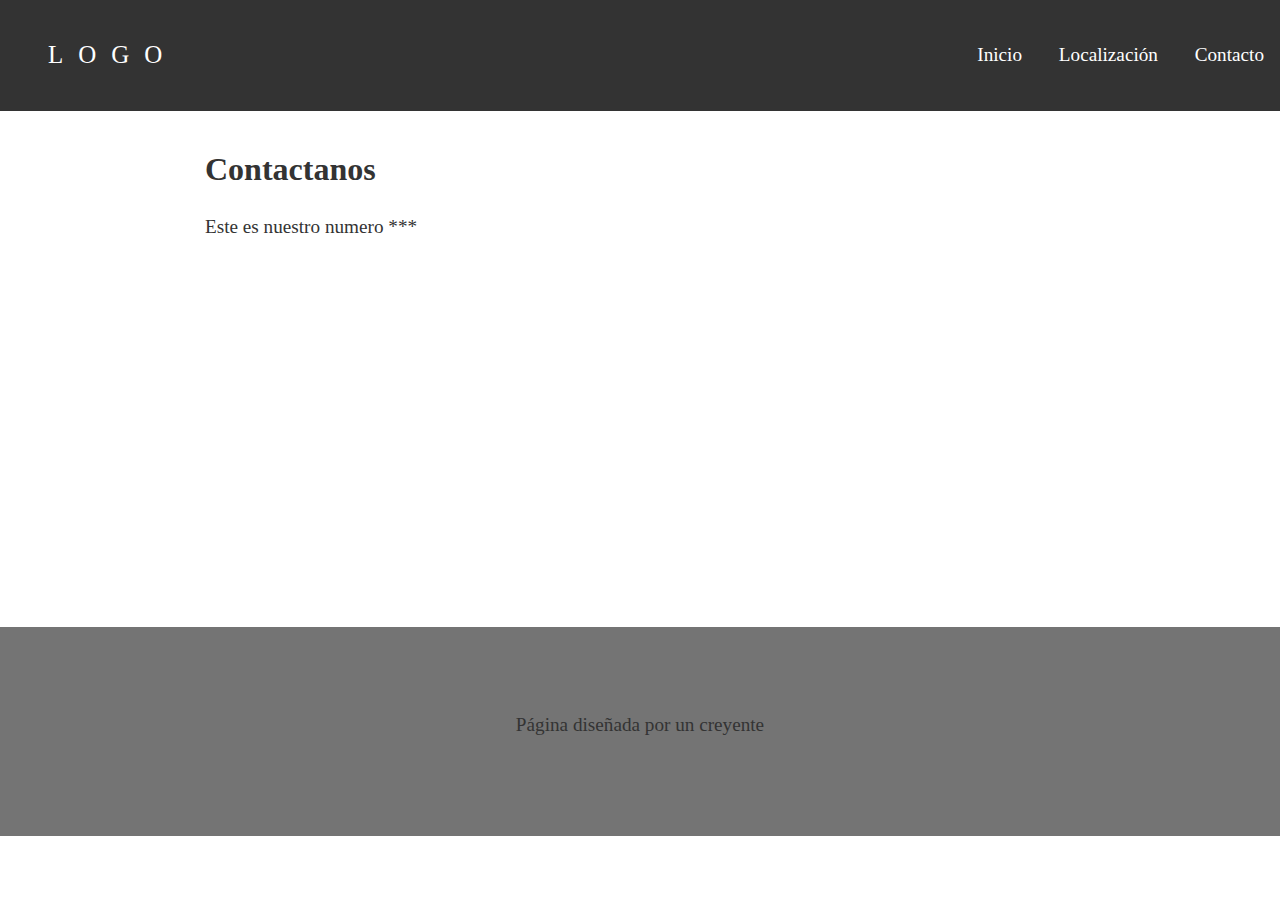
==== contact.html @ 3b2b8093 "para testear la web de la iglesia" ====
<html>

<head>
    <title>Iglesia Ortodoxa de Valencia</title>
    <meta charset="utf-8">
    <meta name="viewport" content="width=device-width, initial-scale=1">
    <meta name="description"
        content="Somos la Iglesia ortodoxa de Valencia reuniendo a personas de todo el mundo arabe que quiere rendir culto a Dios">
    <meta name="author" content="A believer">
    <link rel="stylesheet" href="style.css">

</head>

<body>

    <header class="header">
        <div class="container logo-nav-container">
            <a href="#" class="logo">LOGO</a>
            <span class="menu-icon">Ver menú</span>
            <nav class="navigation">
                <ul>
                    <li><a href="index.html">Inicio</a></li>
                    <li><a href="location.html">Localización</a></li>
                    <li><a href="contact.html">Contacto</a></li>
                </ul>
            </nav>
        </div>
    </header>

    <main class="main">

        <div class="container">
            <h1>Contactanos</h1>
            <div>
                    <p>Este es nuestro numero *** </p>
            </div>
        </div>
    </main>
    <footer class="footer-es">
        <div class="container">
            <p>Página diseñada por un creyente</p>
        </div>
    </footer>

    <script src="https://code.jquery.com/jquery-3.5.1.min.js"></script>
    <script src="script.js"></script>
</body>

</html>
---- style.css ----
body {
  font-family: georgia, times, serif;
  color: #333;
  font-size: 1.2rem;
  line-height: 1.6em;
  margin: 0;
}

h1{
  font-size: 2rem;
  line-height: 1.3em;
}

p {
  margin-bottom: 1.6em;
}


.container{
  width: 85%;
  max-width: 870px;
  margin: 0 auto;
}

.header{
  background: #333;
  color: white;
  padding: 2rem 0;

  position: fixed;
  left: 0;
  top: 0;
  right: 0;
}

  .header a{
    color: white;
    text-decoration: none;
    padding: 0.5rem 3rem;
  }

.logo-nav-container{
  display: flex;
  justify-content: space-between;
  align-items: center;
  width: 100%;
  max-width: 1920px;
  margin: 0 auto;
  flex-wrap: wrap;
}

.logo{
  letter-spacing: 15px;
  font-size: 1.3em;
}

.menu-icon{
  display: none;
}

.navigation ul{
  margin: 0;
  padding: 0;
  list-style: none;
}
.navigation ul li {
  display: inline-block;
}
  .navigation ul li a {
    display: block;
    padding: 0.5rem 1rem;
    transition: all 0.4 linear;
    border-radius: 5px;
  }

  .navigation ul li a:hover{
    background: #4a4a4a;
  }

  .main {
    padding-top: 8rem;
  }

  .footer{
    background: #747474;
    padding: 4rem 0;
    text-align: center;
    margin-top: 6rem;
  }

@media only screen and (max-width: 767px){

  .menu-icon{
    display: block;
    padding: 0.5rem 2rem;
    cursor: pointer;
  }

  .navigation{
    width: 100%;
    margin-top: 1rem;
  }

  .navigation ul{
    display: none;
  }
  .navigation ul.show{
    display: block;
  }

  .navigation ul li {
    display: block;
  }
    .navigation ul li a {
      display: block;
      padding: 0.5rem 3rem;
      transition: all 0.4 linear;
      border-radius: 5px;
    }
  
    .navigation ul li a:hover{
      background: #4a4a4a;
    }
}

/** Aqui comienzan los estilos de location.html **/

#map{
  height: 500px;
  width: 85%;
  margin-left: auto;
  margin-right: auto;
}

/** Aqui comienzan los estilos de contact.html **/

.footer-es{
  background: #747474;
  padding: 4rem 0;
  text-align: center;
  margin-top: 30%;
  position: static;
  bottom: 0;
  right: 0;
}
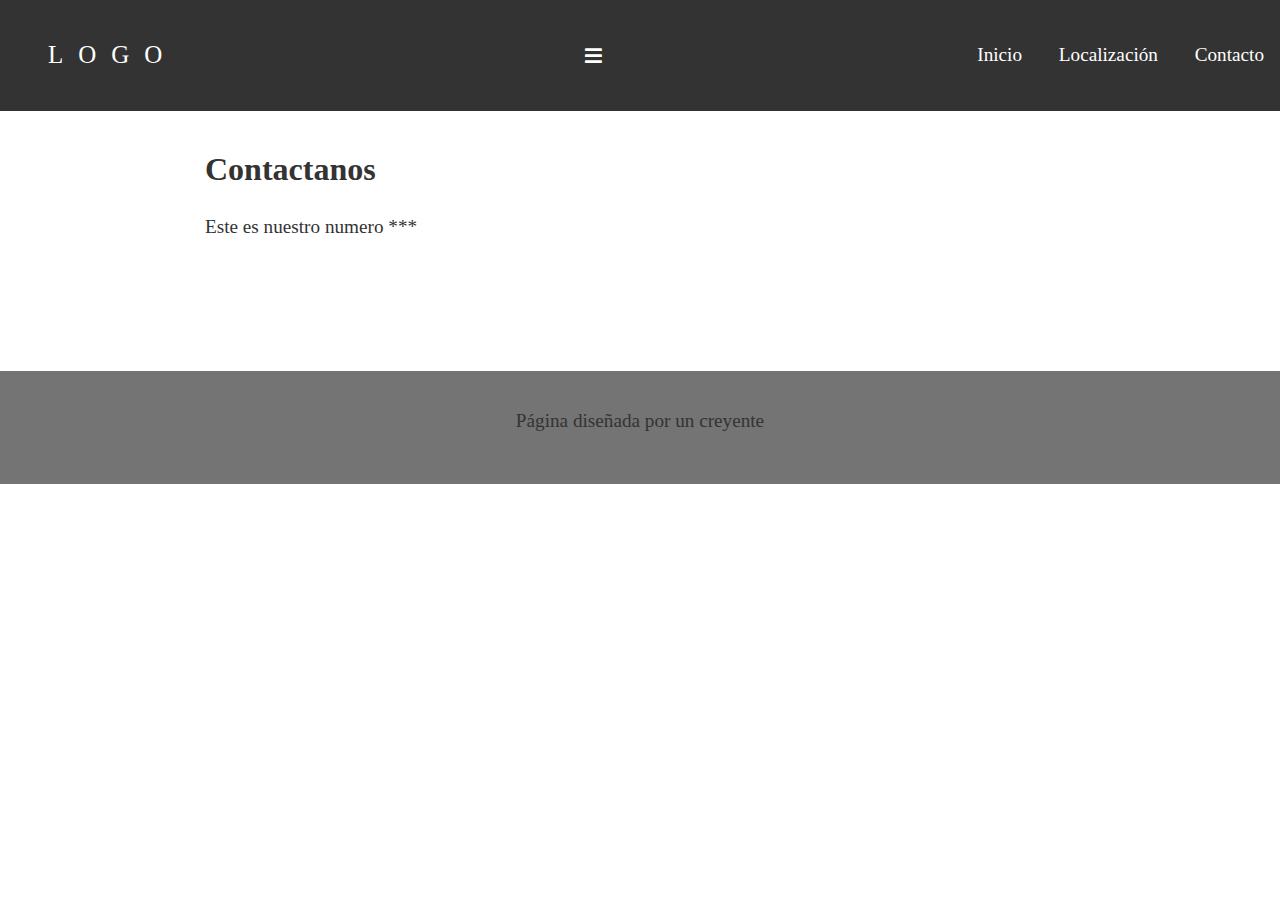
==== commit a66622d6: "introducción de icono" ====
--- a/contact.html
+++ b/contact.html
@@ -1,49 +1,50 @@
-<html>
-
-<head>
-    <title>Iglesia Ortodoxa de Valencia</title>
-    <meta charset="utf-8">
-    <meta name="viewport" content="width=device-width, initial-scale=1">
-    <meta name="description"
-        content="Somos la Iglesia ortodoxa de Valencia reuniendo a personas de todo el mundo arabe que quiere rendir culto a Dios">
-    <meta name="author" content="A believer">
-    <link rel="stylesheet" href="style.css">
-
-</head>
-
-<body>
-
-    <header class="header">
-        <div class="container logo-nav-container">
-            <a href="#" class="logo">LOGO</a>
-            <span class="menu-icon">Ver menú</span>
-            <nav class="navigation">
-                <ul>
-                    <li><a href="index.html">Inicio</a></li>
-                    <li><a href="location.html">Localización</a></li>
-                    <li><a href="contact.html">Contacto</a></li>
-                </ul>
-            </nav>
-        </div>
-    </header>
-
-    <main class="main">
-
-        <div class="container">
-            <h1>Contactanos</h1>
-            <div>
-                    <p>Este es nuestro numero *** </p>
-            </div>
-        </div>
-    </main>
-    <footer class="footer-es">
-        <div class="container">
-            <p>Página diseñada por un creyente</p>
-        </div>
-    </footer>
-
-    <script src="https://code.jquery.com/jquery-3.5.1.min.js"></script>
-    <script src="script.js"></script>
-</body>
-
+<html>
+    <head>
+        <title>Iglesia Ortodoxa de Valencia</title>
+        <meta charset="utf-8">
+        <meta name="viewport" content="width=device-width, initial-scale=1">
+        <meta name="description"
+            content="Somos la Iglesia ortodoxa de Valencia reuniendo a personas de todo el mundo arabe que quiere rendir culto a Dios">
+        <meta name="author" content="A believer">
+        <link rel="stylesheet" href="css/style.css">
+        <link rel="stylesheet" href="css/all.min.css">
+        <link rel="stylesheet" href="css/fontawesome.min.css">
+    
+    </head>
+    
+    <body>
+    
+        <header class="header">
+            <div class="container logo-nav-container">
+                <a href="#" class="logo">LOGO</a>
+                <span class="menu-icon"><i class="fas fa-bars"></i></span>
+                <nav class="navigation">
+                    <ul>
+                        <li><a href="index.html">Inicio</a></li>
+                        <li><a href="location.html">Localización</a></li>
+                        <li><a href="contact.html">Contacto</a></li>
+                    </ul>
+                </nav>
+            </div>
+        </header>
+    
+    <main class="main">
+
+        <div class="container">
+            <h1>Contactanos</h1>
+            <div>
+                    <p>Este es nuestro numero *** </p>
+            </div>
+        </div>
+    </main>
+    <footer class="footer-es">
+        <div class="container">
+            <p>Página diseñada por un creyente</p>
+        </div>
+    </footer>
+
+    <script src="https://code.jquery.com/jquery-3.5.1.min.js"></script>
+    <script src="script.js"></script>
+</body>
+
 </html>--- a/css/style.css
+++ b/css/style.css
@@ -0,0 +1,150 @@
+body {
+  font-family: georgia, times, serif;
+  color: #333;
+  font-size: 1.2rem;
+  line-height: 1.6em;
+  margin: 0;
+}
+
+h1{
+  font-size: 2rem;
+  line-height: 1.3em;
+}
+
+p {
+  margin-bottom: 1.6em;
+}
+
+
+.container{
+  width: 85%;
+  max-width: 870px;
+  margin: 0 auto;
+}
+
+.header{
+  background: #333;
+  color: white;
+  padding: 2rem 0;
+  position: fixed;
+  z-index: 4;
+  left: 0;
+  top: 0;
+  right: 0;
+}
+
+  .header a{
+    color: white;
+    text-decoration: none;
+    padding: 0.5rem 3rem;
+  }
+
+.logo-nav-container{
+  display: flex;
+  justify-content: space-between;
+  align-items: center;
+  width: 100%;
+  max-width: 1920px;
+  margin: 0 auto;
+  flex-wrap: wrap;
+}
+
+.logo{
+  letter-spacing: 15px;
+  font-size: 1.3em;
+}
+
+#menu-icon{
+  display: none;
+}
+
+.navigation ul{
+  margin: 0;
+  padding: 0;
+  list-style: none;
+}
+.navigation ul li {
+  display: inline-block;
+}
+  .navigation ul li a {
+    display: block;
+    padding: 0.5rem 1rem;
+    transition: all 0.4 linear;
+    border-radius: 5px;
+  }
+
+  .navigation ul li a:hover{
+    background: #4a4a4a;
+  }
+
+  .main {
+    padding-top: 8rem;
+  }
+
+  .footer{
+    background: #747474;
+    padding: 2rem 0;
+    text-align: center;
+    bottom: 0;
+
+  }
+
+@media only screen and (max-width: 767px){
+
+  .menu-icon{
+    display: block;
+    padding: 0.5rem 2rem;
+    cursor: pointer;
+  }
+  #menu-icon{
+    display: block;
+    padding: 0.5rem 2rem;
+    cursor: pointer;
+  }
+
+  .navigation{
+    width: 100%;
+  }
+
+  .navigation ul{
+    display: none;
+  }
+  .navigation ul.show{
+    display: unset;
+  }
+
+  .navigation ul li {
+    display: block;
+  }
+    .navigation ul li a {
+      display: block;
+      padding: 0.5rem 3rem;
+      transition: all 0.4 linear;
+      border-radius: 5px;
+    }
+  
+    .navigation ul li a:hover{
+      background: #4a4a4a;
+    }
+}
+
+/** Aqui comienzan los estilos de location.html **/
+
+#map{
+  height: 600px;
+  width: 85%;
+  margin-left: auto;
+  margin-right: auto;
+  bottom: -50;
+}
+
+/** Aqui comienzan los estilos de contact.html **/
+
+.footer-es{
+  background: #747474;
+  padding: 1rem 0;
+  text-align: center;
+  margin-top: 10%;
+  position: relative;
+  bottom: 0;
+  right: 0;
--- a/css/all.min.css
+++ b/css/all.min.css
@@ -0,0 +1,5 @@
+/*!
+ * Font Awesome Free 5.15.1 by @fontawesome - https://fontawesome.com
+ * License - https://fontawesome.com/license/free (Icons: CC BY 4.0, Fonts: SIL OFL 1.1, Code: MIT License)
+ */
+.fa,.fab,.fad,.fal,.far,.fas{-moz-osx-font-smoothing:grayscale;-webkit-font-smoothing:antialiased;display:inline-block;font-style:normal;font-variant:normal;text-rendering:auto;line-height:1}.fa-lg{font-size:1.33333em;line-height:.75em;vertical-align:-.0667em}.fa-xs{font-size:.75em}.fa-sm{font-size:.875em}.fa-1x{font-size:1em}.fa-2x{font-size:2em}.fa-3x{font-size:3em}.fa-4x{font-size:4em}.fa-5x{font-size:5em}.fa-6x{font-size:6em}.fa-7x{font-size:7em}.fa-8x{font-size:8em}.fa-9x{font-size:9em}.fa-10x{font-size:10em}.fa-fw{text-align:center;width:1.25em}.fa-ul{list-style-type:none;margin-left:2.5em;padding-left:0}.fa-ul>li{position:relative}.fa-li{left:-2em;position:absolute;text-align:center;width:2em;line-height:inherit}.fa-border{border:.08em solid #eee;border-radius:.1em;padding:.2em .25em .15em}.fa-pull-left{float:left}.fa-pull-right{float:right}.fa.fa-pull-left,.fab.fa-pull-left,.fal.fa-pull-left,.far.fa-pull-left,.fas.fa-pull-left{margin-right:.3em}.fa.fa-pull-right,.fab.fa-pull-right,.fal.fa-pull-right,.far.fa-pull-right,.fas.fa-pull-right{margin-left:.3em}.fa-spin{-webkit-animation:fa-spin 2s linear infinite;animation:fa-spin 2s linear infinite}.fa-pulse{-webkit-animation:fa-spin 1s steps(8) infinite;animation:fa-spin 1s steps(8) infinite}@-webkit-keyframes fa-spin{0%{-webkit-transform:rotate(0deg);transform:rotate(0deg)}to{-webkit-transform:rotate(1turn);transform:rotate(1turn)}}@keyframes fa-spin{0%{-webkit-transform:rotate(0deg);transform:rotate(0deg)}to{-webkit-transform:rotate(1turn);transform:rotate(1turn)}}.fa-rotate-90{-ms-filter:"progid:DXImageTransform.Microsoft.BasicImage(rotation=1)";-webkit-transform:rotate(90deg);transform:rotate(90deg)}.fa-rotate-180{-ms-filter:"progid:DXImageTransform.Microsoft.BasicImage(rotation=2)";-webkit-transform:rotate(180deg);transform:rotate(180deg)}.fa-rotate-270{-ms-filter:"progid:DXImageTransform.Microsoft.BasicImage(rotation=3)";-webkit-transform:rotate(270deg);transform:rotate(270deg)}.fa-flip-horizontal{-ms-filter:"progid:DXImageTransform.Microsoft.BasicImage(rotation=0, mirror=1)";-webkit-transform:scaleX(-1);transform:scaleX(-1)}.fa-flip-vertical{-webkit-transform:scaleY(-1);transform:scaleY(-1)}.fa-flip-both,.fa-flip-horizontal.fa-flip-vertical,.fa-flip-vertical{-ms-filter:"progid:DXImageTransform.Microsoft.BasicImage(rotation=2, mirror=1)"}.fa-flip-both,.fa-flip-horizontal.fa-flip-vertical{-webkit-transform:scale(-1);transform:scale(-1)}:root .fa-flip-both,:root .fa-flip-horizontal,:root .fa-flip-vertical,:root .fa-rotate-90,:root .fa-rotate-180,:root .fa-rotate-270{-webkit-filter:none;filter:none}.fa-stack{display:inline-block;height:2em;line-height:2em;position:relative;vertical-align:middle;width:2.5em}.fa-stack-1x,.fa-stack-2x{left:0;position:absolute;text-align:center;width:100%}.fa-stack-1x{line-height:inherit}.fa-stack-2x{font-size:2em}.fa-inverse{color:#fff}.fa-500px:before{content:"\f26e"}.fa-accessible-icon:before{content:"\f368"}.fa-accusoft:before{content:"\f369"}.fa-acquisitions-incorporated:before{content:"\f6af"}.fa-ad:before{content:"\f641"}.fa-address-book:before{content:"\f2b9"}.fa-address-card:before{content:"\f2bb"}.fa-adjust:before{content:"\f042"}.fa-adn:before{content:"\f170"}.fa-adversal:before{content:"\f36a"}.fa-affiliatetheme:before{content:"\f36b"}.fa-air-freshener:before{content:"\f5d0"}.fa-airbnb:before{content:"\f834"}.fa-algolia:before{content:"\f36c"}.fa-align-center:before{content:"\f037"}.fa-align-justify:before{content:"\f039"}.fa-align-left:before{content:"\f036"}.fa-align-right:before{content:"\f038"}.fa-alipay:before{content:"\f642"}.fa-allergies:before{content:"\f461"}.fa-amazon:before{content:"\f270"}.fa-amazon-pay:before{content:"\f42c"}.fa-ambulance:before{content:"\f0f9"}.fa-american-sign-language-interpreting:before{content:"\f2a3"}.fa-amilia:before{content:"\f36d"}.fa-anchor:before{content:"\f13d"}.fa-android:before{content:"\f17b"}.fa-angellist:before{content:"\f209"}.fa-angle-double-down:before{content:"\f103"}.fa-angle-double-left:before{content:"\f100"}.fa-angle-double-right:before{content:"\f101"}.fa-angle-double-up:before{content:"\f102"}.fa-angle-down:before{content:"\f107"}.fa-angle-left:before{content:"\f104"}.fa-angle-right:before{content:"\f105"}.fa-angle-up:before{content:"\f106"}.fa-angry:before{content:"\f556"}.fa-angrycreative:before{content:"\f36e"}.fa-angular:before{content:"\f420"}.fa-ankh:before{content:"\f644"}.fa-app-store:before{content:"\f36f"}.fa-app-store-ios:before{content:"\f370"}.fa-apper:before{content:"\f371"}.fa-apple:before{content:"\f179"}.fa-apple-alt:before{content:"\f5d1"}.fa-apple-pay:before{content:"\f415"}.fa-archive:before{content:"\f187"}.fa-archway:before{content:"\f557"}.fa-arrow-alt-circle-down:before{content:"\f358"}.fa-arrow-alt-circle-left:before{content:"\f359"}.fa-arrow-alt-circle-right:before{content:"\f35a"}.fa-arrow-alt-circle-up:before{content:"\f35b"}.fa-arrow-circle-down:before{content:"\f0ab"}.fa-arrow-circle-left:before{content:"\f0a8"}.fa-arrow-circle-right:before{content:"\f0a9"}.fa-arrow-circle-up:before{content:"\f0aa"}.fa-arrow-down:before{content:"\f063"}.fa-arrow-left:before{content:"\f060"}.fa-arrow-right:before{content:"\f061"}.fa-arrow-up:before{content:"\f062"}.fa-arrows-alt:before{content:"\f0b2"}.fa-arrows-alt-h:before{content:"\f337"}.fa-arrows-alt-v:before{content:"\f338"}.fa-artstation:before{content:"\f77a"}.fa-assistive-listening-systems:before{content:"\f2a2"}.fa-asterisk:before{content:"\f069"}.fa-asymmetrik:before{content:"\f372"}.fa-at:before{content:"\f1fa"}.fa-atlas:before{content:"\f558"}.fa-atlassian:before{content:"\f77b"}.fa-atom:before{content:"\f5d2"}.fa-audible:before{content:"\f373"}.fa-audio-description:before{content:"\f29e"}.fa-autoprefixer:before{content:"\f41c"}.fa-avianex:before{content:"\f374"}.fa-aviato:before{content:"\f421"}.fa-award:before{content:"\f559"}.fa-aws:before{content:"\f375"}.fa-baby:before{content:"\f77c"}.fa-baby-carriage:before{content:"\f77d"}.fa-backspace:before{content:"\f55a"}.fa-backward:before{content:"\f04a"}.fa-bacon:before{content:"\f7e5"}.fa-bacteria:before{content:"\e059"}.fa-bacterium:before{content:"\e05a"}.fa-bahai:before{content:"\f666"}.fa-balance-scale:before{content:"\f24e"}.fa-balance-scale-left:before{content:"\f515"}.fa-balance-scale-right:before{content:"\f516"}.fa-ban:before{content:"\f05e"}.fa-band-aid:before{content:"\f462"}.fa-bandcamp:before{content:"\f2d5"}.fa-barcode:before{content:"\f02a"}.fa-bars:before{content:"\f0c9"}.fa-baseball-ball:before{content:"\f433"}.fa-basketball-ball:before{content:"\f434"}.fa-bath:before{content:"\f2cd"}.fa-battery-empty:before{content:"\f244"}.fa-battery-full:before{content:"\f240"}.fa-battery-half:before{content:"\f242"}.fa-battery-quarter:before{content:"\f243"}.fa-battery-three-quarters:before{content:"\f241"}.fa-battle-net:before{content:"\f835"}.fa-bed:before{content:"\f236"}.fa-beer:before{content:"\f0fc"}.fa-behance:before{content:"\f1b4"}.fa-behance-square:before{content:"\f1b5"}.fa-bell:before{content:"\f0f3"}.fa-bell-slash:before{content:"\f1f6"}.fa-bezier-curve:before{content:"\f55b"}.fa-bible:before{content:"\f647"}.fa-bicycle:before{content:"\f206"}.fa-biking:before{content:"\f84a"}.fa-bimobject:before{content:"\f378"}.fa-binoculars:before{content:"\f1e5"}.fa-biohazard:before{content:"\f780"}.fa-birthday-cake:before{content:"\f1fd"}.fa-bitbucket:before{content:"\f171"}.fa-bitcoin:before{content:"\f379"}.fa-bity:before{content:"\f37a"}.fa-black-tie:before{content:"\f27e"}.fa-blackberry:before{content:"\f37b"}.fa-blender:before{content:"\f517"}.fa-blender-phone:before{content:"\f6b6"}.fa-blind:before{content:"\f29d"}.fa-blog:before{content:"\f781"}.fa-blogger:before{content:"\f37c"}.fa-blogger-b:before{content:"\f37d"}.fa-bluetooth:before{content:"\f293"}.fa-bluetooth-b:before{content:"\f294"}.fa-bold:before{content:"\f032"}.fa-bolt:before{content:"\f0e7"}.fa-bomb:before{content:"\f1e2"}.fa-bone:before{content:"\f5d7"}.fa-bong:before{content:"\f55c"}.fa-book:before{content:"\f02d"}.fa-book-dead:before{content:"\f6b7"}.fa-book-medical:before{content:"\f7e6"}.fa-book-open:before{content:"\f518"}.fa-book-reader:before{content:"\f5da"}.fa-bookmark:before{content:"\f02e"}.fa-bootstrap:before{content:"\f836"}.fa-border-all:before{content:"\f84c"}.fa-border-none:before{content:"\f850"}.fa-border-style:before{content:"\f853"}.fa-bowling-ball:before{content:"\f436"}.fa-box:before{content:"\f466"}.fa-box-open:before{content:"\f49e"}.fa-box-tissue:before{content:"\e05b"}.fa-boxes:before{content:"\f468"}.fa-braille:before{content:"\f2a1"}.fa-brain:before{content:"\f5dc"}.fa-bread-slice:before{content:"\f7ec"}.fa-briefcase:before{content:"\f0b1"}.fa-briefcase-medical:before{content:"\f469"}.fa-broadcast-tower:before{content:"\f519"}.fa-broom:before{content:"\f51a"}.fa-brush:before{content:"\f55d"}.fa-btc:before{content:"\f15a"}.fa-buffer:before{content:"\f837"}.fa-bug:before{content:"\f188"}.fa-building:before{content:"\f1ad"}.fa-bullhorn:before{content:"\f0a1"}.fa-bullseye:before{content:"\f140"}.fa-burn:before{content:"\f46a"}.fa-buromobelexperte:before{content:"\f37f"}.fa-bus:before{content:"\f207"}.fa-bus-alt:before{content:"\f55e"}.fa-business-time:before{content:"\f64a"}.fa-buy-n-large:before{content:"\f8a6"}.fa-buysellads:before{content:"\f20d"}.fa-calculator:before{content:"\f1ec"}.fa-calendar:before{content:"\f133"}.fa-calendar-alt:before{content:"\f073"}.fa-calendar-check:before{content:"\f274"}.fa-calendar-day:before{content:"\f783"}.fa-calendar-minus:before{content:"\f272"}.fa-calendar-plus:before{content:"\f271"}.fa-calendar-times:before{content:"\f273"}.fa-calendar-week:before{content:"\f784"}.fa-camera:before{content:"\f030"}.fa-camera-retro:before{content:"\f083"}.fa-campground:before{content:"\f6bb"}.fa-canadian-maple-leaf:before{content:"\f785"}.fa-candy-cane:before{content:"\f786"}.fa-cannabis:before{content:"\f55f"}.fa-capsules:before{content:"\f46b"}.fa-car:before{content:"\f1b9"}.fa-car-alt:before{content:"\f5de"}.fa-car-battery:before{content:"\f5df"}.fa-car-crash:before{content:"\f5e1"}.fa-car-side:before{content:"\f5e4"}.fa-caravan:before{content:"\f8ff"}.fa-caret-down:before{content:"\f0d7"}.fa-caret-left:before{content:"\f0d9"}.fa-caret-right:before{content:"\f0da"}.fa-caret-square-down:before{content:"\f150"}.fa-caret-square-left:before{content:"\f191"}.fa-caret-square-right:before{content:"\f152"}.fa-caret-square-up:before{content:"\f151"}.fa-caret-up:before{content:"\f0d8"}.fa-carrot:before{content:"\f787"}.fa-cart-arrow-down:before{content:"\f218"}.fa-cart-plus:before{content:"\f217"}.fa-cash-register:before{content:"\f788"}.fa-cat:before{content:"\f6be"}.fa-cc-amazon-pay:before{content:"\f42d"}.fa-cc-amex:before{content:"\f1f3"}.fa-cc-apple-pay:before{content:"\f416"}.fa-cc-diners-club:before{content:"\f24c"}.fa-cc-discover:before{content:"\f1f2"}.fa-cc-jcb:before{content:"\f24b"}.fa-cc-mastercard:before{content:"\f1f1"}.fa-cc-paypal:before{content:"\f1f4"}.fa-cc-stripe:before{content:"\f1f5"}.fa-cc-visa:before{content:"\f1f0"}.fa-centercode:before{content:"\f380"}.fa-centos:before{content:"\f789"}.fa-certificate:before{content:"\f0a3"}.fa-chair:before{content:"\f6c0"}.fa-chalkboard:before{content:"\f51b"}.fa-chalkboard-teacher:before{content:"\f51c"}.fa-charging-station:before{content:"\f5e7"}.fa-chart-area:before{content:"\f1fe"}.fa-chart-bar:before{content:"\f080"}.fa-chart-line:before{content:"\f201"}.fa-chart-pie:before{content:"\f200"}.fa-check:before{content:"\f00c"}.fa-check-circle:before{content:"\f058"}.fa-check-double:before{content:"\f560"}.fa-check-square:before{content:"\f14a"}.fa-cheese:before{content:"\f7ef"}.fa-chess:before{content:"\f439"}.fa-chess-bishop:before{content:"\f43a"}.fa-chess-board:before{content:"\f43c"}.fa-chess-king:before{content:"\f43f"}.fa-chess-knight:before{content:"\f441"}.fa-chess-pawn:before{content:"\f443"}.fa-chess-queen:before{content:"\f445"}.fa-chess-rook:before{content:"\f447"}.fa-chevron-circle-down:before{content:"\f13a"}.fa-chevron-circle-left:before{content:"\f137"}.fa-chevron-circle-right:before{content:"\f138"}.fa-chevron-circle-up:before{content:"\f139"}.fa-chevron-down:before{content:"\f078"}.fa-chevron-left:before{content:"\f053"}.fa-chevron-right:before{content:"\f054"}.fa-chevron-up:before{content:"\f077"}.fa-child:before{content:"\f1ae"}.fa-chrome:before{content:"\f268"}.fa-chromecast:before{content:"\f838"}.fa-church:before{content:"\f51d"}.fa-circle:before{content:"\f111"}.fa-circle-notch:before{content:"\f1ce"}.fa-city:before{content:"\f64f"}.fa-clinic-medical:before{content:"\f7f2"}.fa-clipboard:before{content:"\f328"}.fa-clipboard-check:before{content:"\f46c"}.fa-clipboard-list:before{content:"\f46d"}.fa-clock:before{content:"\f017"}.fa-clone:before{content:"\f24d"}.fa-closed-captioning:before{content:"\f20a"}.fa-cloud:before{content:"\f0c2"}.fa-cloud-download-alt:before{content:"\f381"}.fa-cloud-meatball:before{content:"\f73b"}.fa-cloud-moon:before{content:"\f6c3"}.fa-cloud-moon-rain:before{content:"\f73c"}.fa-cloud-rain:before{content:"\f73d"}.fa-cloud-showers-heavy:before{content:"\f740"}.fa-cloud-sun:before{content:"\f6c4"}.fa-cloud-sun-rain:before{content:"\f743"}.fa-cloud-upload-alt:before{content:"\f382"}.fa-cloudflare:before{content:"\e07d"}.fa-cloudscale:before{content:"\f383"}.fa-cloudsmith:before{content:"\f384"}.fa-cloudversify:before{content:"\f385"}.fa-cocktail:before{content:"\f561"}.fa-code:before{content:"\f121"}.fa-code-branch:before{content:"\f126"}.fa-codepen:before{content:"\f1cb"}.fa-codiepie:before{content:"\f284"}.fa-coffee:before{content:"\f0f4"}.fa-cog:before{content:"\f013"}.fa-cogs:before{content:"\f085"}.fa-coins:before{content:"\f51e"}.fa-columns:before{content:"\f0db"}.fa-comment:before{content:"\f075"}.fa-comment-alt:before{content:"\f27a"}.fa-comment-dollar:before{content:"\f651"}.fa-comment-dots:before{content:"\f4ad"}.fa-comment-medical:before{content:"\f7f5"}.fa-comment-slash:before{content:"\f4b3"}.fa-comments:before{content:"\f086"}.fa-comments-dollar:before{content:"\f653"}.fa-compact-disc:before{content:"\f51f"}.fa-compass:before{content:"\f14e"}.fa-compress:before{content:"\f066"}.fa-compress-alt:before{content:"\f422"}.fa-compress-arrows-alt:before{content:"\f78c"}.fa-concierge-bell:before{content:"\f562"}.fa-confluence:before{content:"\f78d"}.fa-connectdevelop:before{content:"\f20e"}.fa-contao:before{content:"\f26d"}.fa-cookie:before{content:"\f563"}.fa-cookie-bite:before{content:"\f564"}.fa-copy:before{content:"\f0c5"}.fa-copyright:before{content:"\f1f9"}.fa-cotton-bureau:before{content:"\f89e"}.fa-couch:before{content:"\f4b8"}.fa-cpanel:before{content:"\f388"}.fa-creative-commons:before{content:"\f25e"}.fa-creative-commons-by:before{content:"\f4e7"}.fa-creative-commons-nc:before{content:"\f4e8"}.fa-creative-commons-nc-eu:before{content:"\f4e9"}.fa-creative-commons-nc-jp:before{content:"\f4ea"}.fa-creative-commons-nd:before{content:"\f4eb"}.fa-creative-commons-pd:before{content:"\f4ec"}.fa-creative-commons-pd-alt:before{content:"\f4ed"}.fa-creative-commons-remix:before{content:"\f4ee"}.fa-creative-commons-sa:before{content:"\f4ef"}.fa-creative-commons-sampling:before{content:"\f4f0"}.fa-creative-commons-sampling-plus:before{content:"\f4f1"}.fa-creative-commons-share:before{content:"\f4f2"}.fa-creative-commons-zero:before{content:"\f4f3"}.fa-credit-card:before{content:"\f09d"}.fa-critical-role:before{content:"\f6c9"}.fa-crop:before{content:"\f125"}.fa-crop-alt:before{content:"\f565"}.fa-cross:before{content:"\f654"}.fa-crosshairs:before{content:"\f05b"}.fa-crow:before{content:"\f520"}.fa-crown:before{content:"\f521"}.fa-crutch:before{content:"\f7f7"}.fa-css3:before{content:"\f13c"}.fa-css3-alt:before{content:"\f38b"}.fa-cube:before{content:"\f1b2"}.fa-cubes:before{content:"\f1b3"}.fa-cut:before{content:"\f0c4"}.fa-cuttlefish:before{content:"\f38c"}.fa-d-and-d:before{content:"\f38d"}.fa-d-and-d-beyond:before{content:"\f6ca"}.fa-dailymotion:before{content:"\e052"}.fa-dashcube:before{content:"\f210"}.fa-database:before{content:"\f1c0"}.fa-deaf:before{content:"\f2a4"}.fa-deezer:before{content:"\e077"}.fa-delicious:before{content:"\f1a5"}.fa-democrat:before{content:"\f747"}.fa-deploydog:before{content:"\f38e"}.fa-deskpro:before{content:"\f38f"}.fa-desktop:before{content:"\f108"}.fa-dev:before{content:"\f6cc"}.fa-deviantart:before{content:"\f1bd"}.fa-dharmachakra:before{content:"\f655"}.fa-dhl:before{content:"\f790"}.fa-diagnoses:before{content:"\f470"}.fa-diaspora:before{content:"\f791"}.fa-dice:before{content:"\f522"}.fa-dice-d20:before{content:"\f6cf"}.fa-dice-d6:before{content:"\f6d1"}.fa-dice-five:before{content:"\f523"}.fa-dice-four:before{content:"\f524"}.fa-dice-one:before{content:"\f525"}.fa-dice-six:before{content:"\f526"}.fa-dice-three:before{content:"\f527"}.fa-dice-two:before{content:"\f528"}.fa-digg:before{content:"\f1a6"}.fa-digital-ocean:before{content:"\f391"}.fa-digital-tachograph:before{content:"\f566"}.fa-directions:before{content:"\f5eb"}.fa-discord:before{content:"\f392"}.fa-discourse:before{content:"\f393"}.fa-disease:before{content:"\f7fa"}.fa-divide:before{content:"\f529"}.fa-dizzy:before{content:"\f567"}.fa-dna:before{content:"\f471"}.fa-dochub:before{content:"\f394"}.fa-docker:before{content:"\f395"}.fa-dog:before{content:"\f6d3"}.fa-dollar-sign:before{content:"\f155"}.fa-dolly:before{content:"\f472"}.fa-dolly-flatbed:before{content:"\f474"}.fa-donate:before{content:"\f4b9"}.fa-door-closed:before{content:"\f52a"}.fa-door-open:before{content:"\f52b"}.fa-dot-circle:before{content:"\f192"}.fa-dove:before{content:"\f4ba"}.fa-download:before{content:"\f019"}.fa-draft2digital:before{content:"\f396"}.fa-drafting-compass:before{content:"\f568"}.fa-dragon:before{content:"\f6d5"}.fa-draw-polygon:before{content:"\f5ee"}.fa-dribbble:before{content:"\f17d"}.fa-dribbble-square:before{content:"\f397"}.fa-dropbox:before{content:"\f16b"}.fa-drum:before{content:"\f569"}.fa-drum-steelpan:before{content:"\f56a"}.fa-drumstick-bite:before{content:"\f6d7"}.fa-drupal:before{content:"\f1a9"}.fa-dumbbell:before{content:"\f44b"}.fa-dumpster:before{content:"\f793"}.fa-dumpster-fire:before{content:"\f794"}.fa-dungeon:before{content:"\f6d9"}.fa-dyalog:before{content:"\f399"}.fa-earlybirds:before{content:"\f39a"}.fa-ebay:before{content:"\f4f4"}.fa-edge:before{content:"\f282"}.fa-edge-legacy:before{content:"\e078"}.fa-edit:before{content:"\f044"}.fa-egg:before{content:"\f7fb"}.fa-eject:before{content:"\f052"}.fa-elementor:before{content:"\f430"}.fa-ellipsis-h:before{content:"\f141"}.fa-ellipsis-v:before{content:"\f142"}.fa-ello:before{content:"\f5f1"}.fa-ember:before{content:"\f423"}.fa-empire:before{content:"\f1d1"}.fa-envelope:before{content:"\f0e0"}.fa-envelope-open:before{content:"\f2b6"}.fa-envelope-open-text:before{content:"\f658"}.fa-envelope-square:before{content:"\f199"}.fa-envira:before{content:"\f299"}.fa-equals:before{content:"\f52c"}.fa-eraser:before{content:"\f12d"}.fa-erlang:before{content:"\f39d"}.fa-ethereum:before{content:"\f42e"}.fa-ethernet:before{content:"\f796"}.fa-etsy:before{content:"\f2d7"}.fa-euro-sign:before{content:"\f153"}.fa-evernote:before{content:"\f839"}.fa-exchange-alt:before{content:"\f362"}.fa-exclamation:before{content:"\f12a"}.fa-exclamation-circle:before{content:"\f06a"}.fa-exclamation-triangle:before{content:"\f071"}.fa-expand:before{content:"\f065"}.fa-expand-alt:before{content:"\f424"}.fa-expand-arrows-alt:before{content:"\f31e"}.fa-expeditedssl:before{content:"\f23e"}.fa-external-link-alt:before{content:"\f35d"}.fa-external-link-square-alt:before{content:"\f360"}.fa-eye:before{content:"\f06e"}.fa-eye-dropper:before{content:"\f1fb"}.fa-eye-slash:before{content:"\f070"}.fa-facebook:before{content:"\f09a"}.fa-facebook-f:before{content:"\f39e"}.fa-facebook-messenger:before{content:"\f39f"}.fa-facebook-square:before{content:"\f082"}.fa-fan:before{content:"\f863"}.fa-fantasy-flight-games:before{content:"\f6dc"}.fa-fast-backward:before{content:"\f049"}.fa-fast-forward:before{content:"\f050"}.fa-faucet:before{content:"\e005"}.fa-fax:before{content:"\f1ac"}.fa-feather:before{content:"\f52d"}.fa-feather-alt:before{content:"\f56b"}.fa-fedex:before{content:"\f797"}.fa-fedora:before{content:"\f798"}.fa-female:before{content:"\f182"}.fa-fighter-jet:before{content:"\f0fb"}.fa-figma:before{content:"\f799"}.fa-file:before{content:"\f15b"}.fa-file-alt:before{content:"\f15c"}.fa-file-archive:before{content:"\f1c6"}.fa-file-audio:before{content:"\f1c7"}.fa-file-code:before{content:"\f1c9"}.fa-file-contract:before{content:"\f56c"}.fa-file-csv:before{content:"\f6dd"}.fa-file-download:before{content:"\f56d"}.fa-file-excel:before{content:"\f1c3"}.fa-file-export:before{content:"\f56e"}.fa-file-image:before{content:"\f1c5"}.fa-file-import:before{content:"\f56f"}.fa-file-invoice:before{content:"\f570"}.fa-file-invoice-dollar:before{content:"\f571"}.fa-file-medical:before{content:"\f477"}.fa-file-medical-alt:before{content:"\f478"}.fa-file-pdf:before{content:"\f1c1"}.fa-file-powerpoint:before{content:"\f1c4"}.fa-file-prescription:before{content:"\f572"}.fa-file-signature:before{content:"\f573"}.fa-file-upload:before{content:"\f574"}.fa-file-video:before{content:"\f1c8"}.fa-file-word:before{content:"\f1c2"}.fa-fill:before{content:"\f575"}.fa-fill-drip:before{content:"\f576"}.fa-film:before{content:"\f008"}.fa-filter:before{content:"\f0b0"}.fa-fingerprint:before{content:"\f577"}.fa-fire:before{content:"\f06d"}.fa-fire-alt:before{content:"\f7e4"}.fa-fire-extinguisher:before{content:"\f134"}.fa-firefox:before{content:"\f269"}.fa-firefox-browser:before{content:"\e007"}.fa-first-aid:before{content:"\f479"}.fa-first-order:before{content:"\f2b0"}.fa-first-order-alt:before{content:"\f50a"}.fa-firstdraft:before{content:"\f3a1"}.fa-fish:before{content:"\f578"}.fa-fist-raised:before{content:"\f6de"}.fa-flag:before{content:"\f024"}.fa-flag-checkered:before{content:"\f11e"}.fa-flag-usa:before{content:"\f74d"}.fa-flask:before{content:"\f0c3"}.fa-flickr:before{content:"\f16e"}.fa-flipboard:before{content:"\f44d"}.fa-flushed:before{content:"\f579"}.fa-fly:before{content:"\f417"}.fa-folder:before{content:"\f07b"}.fa-folder-minus:before{content:"\f65d"}.fa-folder-open:before{content:"\f07c"}.fa-folder-plus:before{content:"\f65e"}.fa-font:before{content:"\f031"}.fa-font-awesome:before{content:"\f2b4"}.fa-font-awesome-alt:before{content:"\f35c"}.fa-font-awesome-flag:before{content:"\f425"}.fa-font-awesome-logo-full:before{content:"\f4e6"}.fa-fonticons:before{content:"\f280"}.fa-fonticons-fi:before{content:"\f3a2"}.fa-football-ball:before{content:"\f44e"}.fa-fort-awesome:before{content:"\f286"}.fa-fort-awesome-alt:before{content:"\f3a3"}.fa-forumbee:before{content:"\f211"}.fa-forward:before{content:"\f04e"}.fa-foursquare:before{content:"\f180"}.fa-free-code-camp:before{content:"\f2c5"}.fa-freebsd:before{content:"\f3a4"}.fa-frog:before{content:"\f52e"}.fa-frown:before{content:"\f119"}.fa-frown-open:before{content:"\f57a"}.fa-fulcrum:before{content:"\f50b"}.fa-funnel-dollar:before{content:"\f662"}.fa-futbol:before{content:"\f1e3"}.fa-galactic-republic:before{content:"\f50c"}.fa-galactic-senate:before{content:"\f50d"}.fa-gamepad:before{content:"\f11b"}.fa-gas-pump:before{content:"\f52f"}.fa-gavel:before{content:"\f0e3"}.fa-gem:before{content:"\f3a5"}.fa-genderless:before{content:"\f22d"}.fa-get-pocket:before{content:"\f265"}.fa-gg:before{content:"\f260"}.fa-gg-circle:before{content:"\f261"}.fa-ghost:before{content:"\f6e2"}.fa-gift:before{content:"\f06b"}.fa-gifts:before{content:"\f79c"}.fa-git:before{content:"\f1d3"}.fa-git-alt:before{content:"\f841"}.fa-git-square:before{content:"\f1d2"}.fa-github:before{content:"\f09b"}.fa-github-alt:before{content:"\f113"}.fa-github-square:before{content:"\f092"}.fa-gitkraken:before{content:"\f3a6"}.fa-gitlab:before{content:"\f296"}.fa-gitter:before{content:"\f426"}.fa-glass-cheers:before{content:"\f79f"}.fa-glass-martini:before{content:"\f000"}.fa-glass-martini-alt:before{content:"\f57b"}.fa-glass-whiskey:before{content:"\f7a0"}.fa-glasses:before{content:"\f530"}.fa-glide:before{content:"\f2a5"}.fa-glide-g:before{content:"\f2a6"}.fa-globe:before{content:"\f0ac"}.fa-globe-africa:before{content:"\f57c"}.fa-globe-americas:before{content:"\f57d"}.fa-globe-asia:before{content:"\f57e"}.fa-globe-europe:before{content:"\f7a2"}.fa-gofore:before{content:"\f3a7"}.fa-golf-ball:before{content:"\f450"}.fa-goodreads:before{content:"\f3a8"}.fa-goodreads-g:before{content:"\f3a9"}.fa-google:before{content:"\f1a0"}.fa-google-drive:before{content:"\f3aa"}.fa-google-pay:before{content:"\e079"}.fa-google-play:before{content:"\f3ab"}.fa-google-plus:before{content:"\f2b3"}.fa-google-plus-g:before{content:"\f0d5"}.fa-google-plus-square:before{content:"\f0d4"}.fa-google-wallet:before{content:"\f1ee"}.fa-gopuram:before{content:"\f664"}.fa-graduation-cap:before{content:"\f19d"}.fa-gratipay:before{content:"\f184"}.fa-grav:before{content:"\f2d6"}.fa-greater-than:before{content:"\f531"}.fa-greater-than-equal:before{content:"\f532"}.fa-grimace:before{content:"\f57f"}.fa-grin:before{content:"\f580"}.fa-grin-alt:before{content:"\f581"}.fa-grin-beam:before{content:"\f582"}.fa-grin-beam-sweat:before{content:"\f583"}.fa-grin-hearts:before{content:"\f584"}.fa-grin-squint:before{content:"\f585"}.fa-grin-squint-tears:before{content:"\f586"}.fa-grin-stars:before{content:"\f587"}.fa-grin-tears:before{content:"\f588"}.fa-grin-tongue:before{content:"\f589"}.fa-grin-tongue-squint:before{content:"\f58a"}.fa-grin-tongue-wink:before{content:"\f58b"}.fa-grin-wink:before{content:"\f58c"}.fa-grip-horizontal:before{content:"\f58d"}.fa-grip-lines:before{content:"\f7a4"}.fa-grip-lines-vertical:before{content:"\f7a5"}.fa-grip-vertical:before{content:"\f58e"}.fa-gripfire:before{content:"\f3ac"}.fa-grunt:before{content:"\f3ad"}.fa-guilded:before{content:"\e07e"}.fa-guitar:before{content:"\f7a6"}.fa-gulp:before{content:"\f3ae"}.fa-h-square:before{content:"\f0fd"}.fa-hacker-news:before{content:"\f1d4"}.fa-hacker-news-square:before{content:"\f3af"}.fa-hackerrank:before{content:"\f5f7"}.fa-hamburger:before{content:"\f805"}.fa-hammer:before{content:"\f6e3"}.fa-hamsa:before{content:"\f665"}.fa-hand-holding:before{content:"\f4bd"}.fa-hand-holding-heart:before{content:"\f4be"}.fa-hand-holding-medical:before{content:"\e05c"}.fa-hand-holding-usd:before{content:"\f4c0"}.fa-hand-holding-water:before{content:"\f4c1"}.fa-hand-lizard:before{content:"\f258"}.fa-hand-middle-finger:before{content:"\f806"}.fa-hand-paper:before{content:"\f256"}.fa-hand-peace:before{content:"\f25b"}.fa-hand-point-down:before{content:"\f0a7"}.fa-hand-point-left:before{content:"\f0a5"}.fa-hand-point-right:before{content:"\f0a4"}.fa-hand-point-up:before{content:"\f0a6"}.fa-hand-pointer:before{content:"\f25a"}.fa-hand-rock:before{content:"\f255"}.fa-hand-scissors:before{content:"\f257"}.fa-hand-sparkles:before{content:"\e05d"}.fa-hand-spock:before{content:"\f259"}.fa-hands:before{content:"\f4c2"}.fa-hands-helping:before{content:"\f4c4"}.fa-hands-wash:before{content:"\e05e"}.fa-handshake:before{content:"\f2b5"}.fa-handshake-alt-slash:before{content:"\e05f"}.fa-handshake-slash:before{content:"\e060"}.fa-hanukiah:before{content:"\f6e6"}.fa-hard-hat:before{content:"\f807"}.fa-hashtag:before{content:"\f292"}.fa-hat-cowboy:before{content:"\f8c0"}.fa-hat-cowboy-side:before{content:"\f8c1"}.fa-hat-wizard:before{content:"\f6e8"}.fa-hdd:before{content:"\f0a0"}.fa-head-side-cough:before{content:"\e061"}.fa-head-side-cough-slash:before{content:"\e062"}.fa-head-side-mask:before{content:"\e063"}.fa-head-side-virus:before{content:"\e064"}.fa-heading:before{content:"\f1dc"}.fa-headphones:before{content:"\f025"}.fa-headphones-alt:before{content:"\f58f"}.fa-headset:before{content:"\f590"}.fa-heart:before{content:"\f004"}.fa-heart-broken:before{content:"\f7a9"}.fa-heartbeat:before{content:"\f21e"}.fa-helicopter:before{content:"\f533"}.fa-highlighter:before{content:"\f591"}.fa-hiking:before{content:"\f6ec"}.fa-hippo:before{content:"\f6ed"}.fa-hips:before{content:"\f452"}.fa-hire-a-helper:before{content:"\f3b0"}.fa-history:before{content:"\f1da"}.fa-hive:before{content:"\e07f"}.fa-hockey-puck:before{content:"\f453"}.fa-holly-berry:before{content:"\f7aa"}.fa-home:before{content:"\f015"}.fa-hooli:before{content:"\f427"}.fa-hornbill:before{content:"\f592"}.fa-horse:before{content:"\f6f0"}.fa-horse-head:before{content:"\f7ab"}.fa-hospital:before{content:"\f0f8"}.fa-hospital-alt:before{content:"\f47d"}.fa-hospital-symbol:before{content:"\f47e"}.fa-hospital-user:before{content:"\f80d"}.fa-hot-tub:before{content:"\f593"}.fa-hotdog:before{content:"\f80f"}.fa-hotel:before{content:"\f594"}.fa-hotjar:before{content:"\f3b1"}.fa-hourglass:before{content:"\f254"}.fa-hourglass-end:before{content:"\f253"}.fa-hourglass-half:before{content:"\f252"}.fa-hourglass-start:before{content:"\f251"}.fa-house-damage:before{content:"\f6f1"}.fa-house-user:before{content:"\e065"}.fa-houzz:before{content:"\f27c"}.fa-hryvnia:before{content:"\f6f2"}.fa-html5:before{content:"\f13b"}.fa-hubspot:before{content:"\f3b2"}.fa-i-cursor:before{content:"\f246"}.fa-ice-cream:before{content:"\f810"}.fa-icicles:before{content:"\f7ad"}.fa-icons:before{content:"\f86d"}.fa-id-badge:before{content:"\f2c1"}.fa-id-card:before{content:"\f2c2"}.fa-id-card-alt:before{content:"\f47f"}.fa-ideal:before{content:"\e013"}.fa-igloo:before{content:"\f7ae"}.fa-image:before{content:"\f03e"}.fa-images:before{content:"\f302"}.fa-imdb:before{content:"\f2d8"}.fa-inbox:before{content:"\f01c"}.fa-indent:before{content:"\f03c"}.fa-industry:before{content:"\f275"}.fa-infinity:before{content:"\f534"}.fa-info:before{content:"\f129"}.fa-info-circle:before{content:"\f05a"}.fa-innosoft:before{content:"\e080"}.fa-instagram:before{content:"\f16d"}.fa-instagram-square:before{content:"\e055"}.fa-instalod:before{content:"\e081"}.fa-intercom:before{content:"\f7af"}.fa-internet-explorer:before{content:"\f26b"}.fa-invision:before{content:"\f7b0"}.fa-ioxhost:before{content:"\f208"}.fa-italic:before{content:"\f033"}.fa-itch-io:before{content:"\f83a"}.fa-itunes:before{content:"\f3b4"}.fa-itunes-note:before{content:"\f3b5"}.fa-java:before{content:"\f4e4"}.fa-jedi:before{content:"\f669"}.fa-jedi-order:before{content:"\f50e"}.fa-jenkins:before{content:"\f3b6"}.fa-jira:before{content:"\f7b1"}.fa-joget:before{content:"\f3b7"}.fa-joint:before{content:"\f595"}.fa-joomla:before{content:"\f1aa"}.fa-journal-whills:before{content:"\f66a"}.fa-js:before{content:"\f3b8"}.fa-js-square:before{content:"\f3b9"}.fa-jsfiddle:before{content:"\f1cc"}.fa-kaaba:before{content:"\f66b"}.fa-kaggle:before{content:"\f5fa"}.fa-key:before{content:"\f084"}.fa-keybase:before{content:"\f4f5"}.fa-keyboard:before{content:"\f11c"}.fa-keycdn:before{content:"\f3ba"}.fa-khanda:before{content:"\f66d"}.fa-kickstarter:before{content:"\f3bb"}.fa-kickstarter-k:before{content:"\f3bc"}.fa-kiss:before{content:"\f596"}.fa-kiss-beam:before{content:"\f597"}.fa-kiss-wink-heart:before{content:"\f598"}.fa-kiwi-bird:before{content:"\f535"}.fa-korvue:before{content:"\f42f"}.fa-landmark:before{content:"\f66f"}.fa-language:before{content:"\f1ab"}.fa-laptop:before{content:"\f109"}.fa-laptop-code:before{content:"\f5fc"}.fa-laptop-house:before{content:"\e066"}.fa-laptop-medical:before{content:"\f812"}.fa-laravel:before{content:"\f3bd"}.fa-lastfm:before{content:"\f202"}.fa-lastfm-square:before{content:"\f203"}.fa-laugh:before{content:"\f599"}.fa-laugh-beam:before{content:"\f59a"}.fa-laugh-squint:before{content:"\f59b"}.fa-laugh-wink:before{content:"\f59c"}.fa-layer-group:before{content:"\f5fd"}.fa-leaf:before{content:"\f06c"}.fa-leanpub:before{content:"\f212"}.fa-lemon:before{content:"\f094"}.fa-less:before{content:"\f41d"}.fa-less-than:before{content:"\f536"}.fa-less-than-equal:before{content:"\f537"}.fa-level-down-alt:before{content:"\f3be"}.fa-level-up-alt:before{content:"\f3bf"}.fa-life-ring:before{content:"\f1cd"}.fa-lightbulb:before{content:"\f0eb"}.fa-line:before{content:"\f3c0"}.fa-link:before{content:"\f0c1"}.fa-linkedin:before{content:"\f08c"}.fa-linkedin-in:before{content:"\f0e1"}.fa-linode:before{content:"\f2b8"}.fa-linux:before{content:"\f17c"}.fa-lira-sign:before{content:"\f195"}.fa-list:before{content:"\f03a"}.fa-list-alt:before{content:"\f022"}.fa-list-ol:before{content:"\f0cb"}.fa-list-ul:before{content:"\f0ca"}.fa-location-arrow:before{content:"\f124"}.fa-lock:before{content:"\f023"}.fa-lock-open:before{content:"\f3c1"}.fa-long-arrow-alt-down:before{content:"\f309"}.fa-long-arrow-alt-left:before{content:"\f30a"}.fa-long-arrow-alt-right:before{content:"\f30b"}.fa-long-arrow-alt-up:before{content:"\f30c"}.fa-low-vision:before{content:"\f2a8"}.fa-luggage-cart:before{content:"\f59d"}.fa-lungs:before{content:"\f604"}.fa-lungs-virus:before{content:"\e067"}.fa-lyft:before{content:"\f3c3"}.fa-magento:before{content:"\f3c4"}.fa-magic:before{content:"\f0d0"}.fa-magnet:before{content:"\f076"}.fa-mail-bulk:before{content:"\f674"}.fa-mailchimp:before{content:"\f59e"}.fa-male:before{content:"\f183"}.fa-mandalorian:before{content:"\f50f"}.fa-map:before{content:"\f279"}.fa-map-marked:before{content:"\f59f"}.fa-map-marked-alt:before{content:"\f5a0"}.fa-map-marker:before{content:"\f041"}.fa-map-marker-alt:before{content:"\f3c5"}.fa-map-pin:before{content:"\f276"}.fa-map-signs:before{content:"\f277"}.fa-markdown:before{content:"\f60f"}.fa-marker:before{content:"\f5a1"}.fa-mars:before{content:"\f222"}.fa-mars-double:before{content:"\f227"}.fa-mars-stroke:before{content:"\f229"}.fa-mars-stroke-h:before{content:"\f22b"}.fa-mars-stroke-v:before{content:"\f22a"}.fa-mask:before{content:"\f6fa"}.fa-mastodon:before{content:"\f4f6"}.fa-maxcdn:before{content:"\f136"}.fa-mdb:before{content:"\f8ca"}.fa-medal:before{content:"\f5a2"}.fa-medapps:before{content:"\f3c6"}.fa-medium:before{content:"\f23a"}.fa-medium-m:before{content:"\f3c7"}.fa-medkit:before{content:"\f0fa"}.fa-medrt:before{content:"\f3c8"}.fa-meetup:before{content:"\f2e0"}.fa-megaport:before{content:"\f5a3"}.fa-meh:before{content:"\f11a"}.fa-meh-blank:before{content:"\f5a4"}.fa-meh-rolling-eyes:before{content:"\f5a5"}.fa-memory:before{content:"\f538"}.fa-mendeley:before{content:"\f7b3"}.fa-menorah:before{content:"\f676"}.fa-mercury:before{content:"\f223"}.fa-meteor:before{content:"\f753"}.fa-microblog:before{content:"\e01a"}.fa-microchip:before{content:"\f2db"}.fa-microphone:before{content:"\f130"}.fa-microphone-alt:before{content:"\f3c9"}.fa-microphone-alt-slash:before{content:"\f539"}.fa-microphone-slash:before{content:"\f131"}.fa-microscope:before{content:"\f610"}.fa-microsoft:before{content:"\f3ca"}.fa-minus:before{content:"\f068"}.fa-minus-circle:before{content:"\f056"}.fa-minus-square:before{content:"\f146"}.fa-mitten:before{content:"\f7b5"}.fa-mix:before{content:"\f3cb"}.fa-mixcloud:before{content:"\f289"}.fa-mixer:before{content:"\e056"}.fa-mizuni:before{content:"\f3cc"}.fa-mobile:before{content:"\f10b"}.fa-mobile-alt:before{content:"\f3cd"}.fa-modx:before{content:"\f285"}.fa-monero:before{content:"\f3d0"}.fa-money-bill:before{content:"\f0d6"}.fa-money-bill-alt:before{content:"\f3d1"}.fa-money-bill-wave:before{content:"\f53a"}.fa-money-bill-wave-alt:before{content:"\f53b"}.fa-money-check:before{content:"\f53c"}.fa-money-check-alt:before{content:"\f53d"}.fa-monument:before{content:"\f5a6"}.fa-moon:before{content:"\f186"}.fa-mortar-pestle:before{content:"\f5a7"}.fa-mosque:before{content:"\f678"}.fa-motorcycle:before{content:"\f21c"}.fa-mountain:before{content:"\f6fc"}.fa-mouse:before{content:"\f8cc"}.fa-mouse-pointer:before{content:"\f245"}.fa-mug-hot:before{content:"\f7b6"}.fa-music:before{content:"\f001"}.fa-napster:before{content:"\f3d2"}.fa-neos:before{content:"\f612"}.fa-network-wired:before{content:"\f6ff"}.fa-neuter:before{content:"\f22c"}.fa-newspaper:before{content:"\f1ea"}.fa-nimblr:before{content:"\f5a8"}.fa-node:before{content:"\f419"}.fa-node-js:before{content:"\f3d3"}.fa-not-equal:before{content:"\f53e"}.fa-notes-medical:before{content:"\f481"}.fa-npm:before{content:"\f3d4"}.fa-ns8:before{content:"\f3d5"}.fa-nutritionix:before{content:"\f3d6"}.fa-object-group:before{content:"\f247"}.fa-object-ungroup:before{content:"\f248"}.fa-octopus-deploy:before{content:"\e082"}.fa-odnoklassniki:before{content:"\f263"}.fa-odnoklassniki-square:before{content:"\f264"}.fa-oil-can:before{content:"\f613"}.fa-old-republic:before{content:"\f510"}.fa-om:before{content:"\f679"}.fa-opencart:before{content:"\f23d"}.fa-openid:before{content:"\f19b"}.fa-opera:before{content:"\f26a"}.fa-optin-monster:before{content:"\f23c"}.fa-orcid:before{content:"\f8d2"}.fa-osi:before{content:"\f41a"}.fa-otter:before{content:"\f700"}.fa-outdent:before{content:"\f03b"}.fa-page4:before{content:"\f3d7"}.fa-pagelines:before{content:"\f18c"}.fa-pager:before{content:"\f815"}.fa-paint-brush:before{content:"\f1fc"}.fa-paint-roller:before{content:"\f5aa"}.fa-palette:before{content:"\f53f"}.fa-palfed:before{content:"\f3d8"}.fa-pallet:before{content:"\f482"}.fa-paper-plane:before{content:"\f1d8"}.fa-paperclip:before{content:"\f0c6"}.fa-parachute-box:before{content:"\f4cd"}.fa-paragraph:before{content:"\f1dd"}.fa-parking:before{content:"\f540"}.fa-passport:before{content:"\f5ab"}.fa-pastafarianism:before{content:"\f67b"}.fa-paste:before{content:"\f0ea"}.fa-patreon:before{content:"\f3d9"}.fa-pause:before{content:"\f04c"}.fa-pause-circle:before{content:"\f28b"}.fa-paw:before{content:"\f1b0"}.fa-paypal:before{content:"\f1ed"}.fa-peace:before{content:"\f67c"}.fa-pen:before{content:"\f304"}.fa-pen-alt:before{content:"\f305"}.fa-pen-fancy:before{content:"\f5ac"}.fa-pen-nib:before{content:"\f5ad"}.fa-pen-square:before{content:"\f14b"}.fa-pencil-alt:before{content:"\f303"}.fa-pencil-ruler:before{content:"\f5ae"}.fa-penny-arcade:before{content:"\f704"}.fa-people-arrows:before{content:"\e068"}.fa-people-carry:before{content:"\f4ce"}.fa-pepper-hot:before{content:"\f816"}.fa-perbyte:before{content:"\e083"}.fa-percent:before{content:"\f295"}.fa-percentage:before{content:"\f541"}.fa-periscope:before{content:"\f3da"}.fa-person-booth:before{content:"\f756"}.fa-phabricator:before{content:"\f3db"}.fa-phoenix-framework:before{content:"\f3dc"}.fa-phoenix-squadron:before{content:"\f511"}.fa-phone:before{content:"\f095"}.fa-phone-alt:before{content:"\f879"}.fa-phone-slash:before{content:"\f3dd"}.fa-phone-square:before{content:"\f098"}.fa-phone-square-alt:before{content:"\f87b"}.fa-phone-volume:before{content:"\f2a0"}.fa-photo-video:before{content:"\f87c"}.fa-php:before{content:"\f457"}.fa-pied-piper:before{content:"\f2ae"}.fa-pied-piper-alt:before{content:"\f1a8"}.fa-pied-piper-hat:before{content:"\f4e5"}.fa-pied-piper-pp:before{content:"\f1a7"}.fa-pied-piper-square:before{content:"\e01e"}.fa-piggy-bank:before{content:"\f4d3"}.fa-pills:before{content:"\f484"}.fa-pinterest:before{content:"\f0d2"}.fa-pinterest-p:before{content:"\f231"}.fa-pinterest-square:before{content:"\f0d3"}.fa-pizza-slice:before{content:"\f818"}.fa-place-of-worship:before{content:"\f67f"}.fa-plane:before{content:"\f072"}.fa-plane-arrival:before{content:"\f5af"}.fa-plane-departure:before{content:"\f5b0"}.fa-plane-slash:before{content:"\e069"}.fa-play:before{content:"\f04b"}.fa-play-circle:before{content:"\f144"}.fa-playstation:before{content:"\f3df"}.fa-plug:before{content:"\f1e6"}.fa-plus:before{content:"\f067"}.fa-plus-circle:before{content:"\f055"}.fa-plus-square:before{content:"\f0fe"}.fa-podcast:before{content:"\f2ce"}.fa-poll:before{content:"\f681"}.fa-poll-h:before{content:"\f682"}.fa-poo:before{content:"\f2fe"}.fa-poo-storm:before{content:"\f75a"}.fa-poop:before{content:"\f619"}.fa-portrait:before{content:"\f3e0"}.fa-pound-sign:before{content:"\f154"}.fa-power-off:before{content:"\f011"}.fa-pray:before{content:"\f683"}.fa-praying-hands:before{content:"\f684"}.fa-prescription:before{content:"\f5b1"}.fa-prescription-bottle:before{content:"\f485"}.fa-prescription-bottle-alt:before{content:"\f486"}.fa-print:before{content:"\f02f"}.fa-procedures:before{content:"\f487"}.fa-product-hunt:before{content:"\f288"}.fa-project-diagram:before{content:"\f542"}.fa-pump-medical:before{content:"\e06a"}.fa-pump-soap:before{content:"\e06b"}.fa-pushed:before{content:"\f3e1"}.fa-puzzle-piece:before{content:"\f12e"}.fa-python:before{content:"\f3e2"}.fa-qq:before{content:"\f1d6"}.fa-qrcode:before{content:"\f029"}.fa-question:before{content:"\f128"}.fa-question-circle:before{content:"\f059"}.fa-quidditch:before{content:"\f458"}.fa-quinscape:before{content:"\f459"}.fa-quora:before{content:"\f2c4"}.fa-quote-left:before{content:"\f10d"}.fa-quote-right:before{content:"\f10e"}.fa-quran:before{content:"\f687"}.fa-r-project:before{content:"\f4f7"}.fa-radiation:before{content:"\f7b9"}.fa-radiation-alt:before{content:"\f7ba"}.fa-rainbow:before{content:"\f75b"}.fa-random:before{content:"\f074"}.fa-raspberry-pi:before{content:"\f7bb"}.fa-ravelry:before{content:"\f2d9"}.fa-react:before{content:"\f41b"}.fa-reacteurope:before{content:"\f75d"}.fa-readme:before{content:"\f4d5"}.fa-rebel:before{content:"\f1d0"}.fa-receipt:before{content:"\f543"}.fa-record-vinyl:before{content:"\f8d9"}.fa-recycle:before{content:"\f1b8"}.fa-red-river:before{content:"\f3e3"}.fa-reddit:before{content:"\f1a1"}.fa-reddit-alien:before{content:"\f281"}.fa-reddit-square:before{content:"\f1a2"}.fa-redhat:before{content:"\f7bc"}.fa-redo:before{content:"\f01e"}.fa-redo-alt:before{content:"\f2f9"}.fa-registered:before{content:"\f25d"}.fa-remove-format:before{content:"\f87d"}.fa-renren:before{content:"\f18b"}.fa-reply:before{content:"\f3e5"}.fa-reply-all:before{content:"\f122"}.fa-replyd:before{content:"\f3e6"}.fa-republican:before{content:"\f75e"}.fa-researchgate:before{content:"\f4f8"}.fa-resolving:before{content:"\f3e7"}.fa-restroom:before{content:"\f7bd"}.fa-retweet:before{content:"\f079"}.fa-rev:before{content:"\f5b2"}.fa-ribbon:before{content:"\f4d6"}.fa-ring:before{content:"\f70b"}.fa-road:before{content:"\f018"}.fa-robot:before{content:"\f544"}.fa-rocket:before{content:"\f135"}.fa-rocketchat:before{content:"\f3e8"}.fa-rockrms:before{content:"\f3e9"}.fa-route:before{content:"\f4d7"}.fa-rss:before{content:"\f09e"}.fa-rss-square:before{content:"\f143"}.fa-ruble-sign:before{content:"\f158"}.fa-ruler:before{content:"\f545"}.fa-ruler-combined:before{content:"\f546"}.fa-ruler-horizontal:before{content:"\f547"}.fa-ruler-vertical:before{content:"\f548"}.fa-running:before{content:"\f70c"}.fa-rupee-sign:before{content:"\f156"}.fa-rust:before{content:"\e07a"}.fa-sad-cry:before{content:"\f5b3"}.fa-sad-tear:before{content:"\f5b4"}.fa-safari:before{content:"\f267"}.fa-salesforce:before{content:"\f83b"}.fa-sass:before{content:"\f41e"}.fa-satellite:before{content:"\f7bf"}.fa-satellite-dish:before{content:"\f7c0"}.fa-save:before{content:"\f0c7"}.fa-schlix:before{content:"\f3ea"}.fa-school:before{content:"\f549"}.fa-screwdriver:before{content:"\f54a"}.fa-scribd:before{content:"\f28a"}.fa-scroll:before{content:"\f70e"}.fa-sd-card:before{content:"\f7c2"}.fa-search:before{content:"\f002"}.fa-search-dollar:before{content:"\f688"}.fa-search-location:before{content:"\f689"}.fa-search-minus:before{content:"\f010"}.fa-search-plus:before{content:"\f00e"}.fa-searchengin:before{content:"\f3eb"}.fa-seedling:before{content:"\f4d8"}.fa-sellcast:before{content:"\f2da"}.fa-sellsy:before{content:"\f213"}.fa-server:before{content:"\f233"}.fa-servicestack:before{content:"\f3ec"}.fa-shapes:before{content:"\f61f"}.fa-share:before{content:"\f064"}.fa-share-alt:before{content:"\f1e0"}.fa-share-alt-square:before{content:"\f1e1"}.fa-share-square:before{content:"\f14d"}.fa-shekel-sign:before{content:"\f20b"}.fa-shield-alt:before{content:"\f3ed"}.fa-shield-virus:before{content:"\e06c"}.fa-ship:before{content:"\f21a"}.fa-shipping-fast:before{content:"\f48b"}.fa-shirtsinbulk:before{content:"\f214"}.fa-shoe-prints:before{content:"\f54b"}.fa-shopify:before{content:"\e057"}.fa-shopping-bag:before{content:"\f290"}.fa-shopping-basket:before{content:"\f291"}.fa-shopping-cart:before{content:"\f07a"}.fa-shopware:before{content:"\f5b5"}.fa-shower:before{content:"\f2cc"}.fa-shuttle-van:before{content:"\f5b6"}.fa-sign:before{content:"\f4d9"}.fa-sign-in-alt:before{content:"\f2f6"}.fa-sign-language:before{content:"\f2a7"}.fa-sign-out-alt:before{content:"\f2f5"}.fa-signal:before{content:"\f012"}.fa-signature:before{content:"\f5b7"}.fa-sim-card:before{content:"\f7c4"}.fa-simplybuilt:before{content:"\f215"}.fa-sink:before{content:"\e06d"}.fa-sistrix:before{content:"\f3ee"}.fa-sitemap:before{content:"\f0e8"}.fa-sith:before{content:"\f512"}.fa-skating:before{content:"\f7c5"}.fa-sketch:before{content:"\f7c6"}.fa-skiing:before{content:"\f7c9"}.fa-skiing-nordic:before{content:"\f7ca"}.fa-skull:before{content:"\f54c"}.fa-skull-crossbones:before{content:"\f714"}.fa-skyatlas:before{content:"\f216"}.fa-skype:before{content:"\f17e"}.fa-slack:before{content:"\f198"}.fa-slack-hash:before{content:"\f3ef"}.fa-slash:before{content:"\f715"}.fa-sleigh:before{content:"\f7cc"}.fa-sliders-h:before{content:"\f1de"}.fa-slideshare:before{content:"\f1e7"}.fa-smile:before{content:"\f118"}.fa-smile-beam:before{content:"\f5b8"}.fa-smile-wink:before{content:"\f4da"}.fa-smog:before{content:"\f75f"}.fa-smoking:before{content:"\f48d"}.fa-smoking-ban:before{content:"\f54d"}.fa-sms:before{content:"\f7cd"}.fa-snapchat:before{content:"\f2ab"}.fa-snapchat-ghost:before{content:"\f2ac"}.fa-snapchat-square:before{content:"\f2ad"}.fa-snowboarding:before{content:"\f7ce"}.fa-snowflake:before{content:"\f2dc"}.fa-snowman:before{content:"\f7d0"}.fa-snowplow:before{content:"\f7d2"}.fa-soap:before{content:"\e06e"}.fa-socks:before{content:"\f696"}.fa-solar-panel:before{content:"\f5ba"}.fa-sort:before{content:"\f0dc"}.fa-sort-alpha-down:before{content:"\f15d"}.fa-sort-alpha-down-alt:before{content:"\f881"}.fa-sort-alpha-up:before{content:"\f15e"}.fa-sort-alpha-up-alt:before{content:"\f882"}.fa-sort-amount-down:before{content:"\f160"}.fa-sort-amount-down-alt:before{content:"\f884"}.fa-sort-amount-up:before{content:"\f161"}.fa-sort-amount-up-alt:before{content:"\f885"}.fa-sort-down:before{content:"\f0dd"}.fa-sort-numeric-down:before{content:"\f162"}.fa-sort-numeric-down-alt:before{content:"\f886"}.fa-sort-numeric-up:before{content:"\f163"}.fa-sort-numeric-up-alt:before{content:"\f887"}.fa-sort-up:before{content:"\f0de"}.fa-soundcloud:before{content:"\f1be"}.fa-sourcetree:before{content:"\f7d3"}.fa-spa:before{content:"\f5bb"}.fa-space-shuttle:before{content:"\f197"}.fa-speakap:before{content:"\f3f3"}.fa-speaker-deck:before{content:"\f83c"}.fa-spell-check:before{content:"\f891"}.fa-spider:before{content:"\f717"}.fa-spinner:before{content:"\f110"}.fa-splotch:before{content:"\f5bc"}.fa-spotify:before{content:"\f1bc"}.fa-spray-can:before{content:"\f5bd"}.fa-square:before{content:"\f0c8"}.fa-square-full:before{content:"\f45c"}.fa-square-root-alt:before{content:"\f698"}.fa-squarespace:before{content:"\f5be"}.fa-stack-exchange:before{content:"\f18d"}.fa-stack-overflow:before{content:"\f16c"}.fa-stackpath:before{content:"\f842"}.fa-stamp:before{content:"\f5bf"}.fa-star:before{content:"\f005"}.fa-star-and-crescent:before{content:"\f699"}.fa-star-half:before{content:"\f089"}.fa-star-half-alt:before{content:"\f5c0"}.fa-star-of-david:before{content:"\f69a"}.fa-star-of-life:before{content:"\f621"}.fa-staylinked:before{content:"\f3f5"}.fa-steam:before{content:"\f1b6"}.fa-steam-square:before{content:"\f1b7"}.fa-steam-symbol:before{content:"\f3f6"}.fa-step-backward:before{content:"\f048"}.fa-step-forward:before{content:"\f051"}.fa-stethoscope:before{content:"\f0f1"}.fa-sticker-mule:before{content:"\f3f7"}.fa-sticky-note:before{content:"\f249"}.fa-stop:before{content:"\f04d"}.fa-stop-circle:before{content:"\f28d"}.fa-stopwatch:before{content:"\f2f2"}.fa-stopwatch-20:before{content:"\e06f"}.fa-store:before{content:"\f54e"}.fa-store-alt:before{content:"\f54f"}.fa-store-alt-slash:before{content:"\e070"}.fa-store-slash:before{content:"\e071"}.fa-strava:before{content:"\f428"}.fa-stream:before{content:"\f550"}.fa-street-view:before{content:"\f21d"}.fa-strikethrough:before{content:"\f0cc"}.fa-stripe:before{content:"\f429"}.fa-stripe-s:before{content:"\f42a"}.fa-stroopwafel:before{content:"\f551"}.fa-studiovinari:before{content:"\f3f8"}.fa-stumbleupon:before{content:"\f1a4"}.fa-stumbleupon-circle:before{content:"\f1a3"}.fa-subscript:before{content:"\f12c"}.fa-subway:before{content:"\f239"}.fa-suitcase:before{content:"\f0f2"}.fa-suitcase-rolling:before{content:"\f5c1"}.fa-sun:before{content:"\f185"}.fa-superpowers:before{content:"\f2dd"}.fa-superscript:before{content:"\f12b"}.fa-supple:before{content:"\f3f9"}.fa-surprise:before{content:"\f5c2"}.fa-suse:before{content:"\f7d6"}.fa-swatchbook:before{content:"\f5c3"}.fa-swift:before{content:"\f8e1"}.fa-swimmer:before{content:"\f5c4"}.fa-swimming-pool:before{content:"\f5c5"}.fa-symfony:before{content:"\f83d"}.fa-synagogue:before{content:"\f69b"}.fa-sync:before{content:"\f021"}.fa-sync-alt:before{content:"\f2f1"}.fa-syringe:before{content:"\f48e"}.fa-table:before{content:"\f0ce"}.fa-table-tennis:before{content:"\f45d"}.fa-tablet:before{content:"\f10a"}.fa-tablet-alt:before{content:"\f3fa"}.fa-tablets:before{content:"\f490"}.fa-tachometer-alt:before{content:"\f3fd"}.fa-tag:before{content:"\f02b"}.fa-tags:before{content:"\f02c"}.fa-tape:before{content:"\f4db"}.fa-tasks:before{content:"\f0ae"}.fa-taxi:before{content:"\f1ba"}.fa-teamspeak:before{content:"\f4f9"}.fa-teeth:before{content:"\f62e"}.fa-teeth-open:before{content:"\f62f"}.fa-telegram:before{content:"\f2c6"}.fa-telegram-plane:before{content:"\f3fe"}.fa-temperature-high:before{content:"\f769"}.fa-temperature-low:before{content:"\f76b"}.fa-tencent-weibo:before{content:"\f1d5"}.fa-tenge:before{content:"\f7d7"}.fa-terminal:before{content:"\f120"}.fa-text-height:before{content:"\f034"}.fa-text-width:before{content:"\f035"}.fa-th:before{content:"\f00a"}.fa-th-large:before{content:"\f009"}.fa-th-list:before{content:"\f00b"}.fa-the-red-yeti:before{content:"\f69d"}.fa-theater-masks:before{content:"\f630"}.fa-themeco:before{content:"\f5c6"}.fa-themeisle:before{content:"\f2b2"}.fa-thermometer:before{content:"\f491"}.fa-thermometer-empty:before{content:"\f2cb"}.fa-thermometer-full:before{content:"\f2c7"}.fa-thermometer-half:before{content:"\f2c9"}.fa-thermometer-quarter:before{content:"\f2ca"}.fa-thermometer-three-quarters:before{content:"\f2c8"}.fa-think-peaks:before{content:"\f731"}.fa-thumbs-down:before{content:"\f165"}.fa-thumbs-up:before{content:"\f164"}.fa-thumbtack:before{content:"\f08d"}.fa-ticket-alt:before{content:"\f3ff"}.fa-tiktok:before{content:"\e07b"}.fa-times:before{content:"\f00d"}.fa-times-circle:before{content:"\f057"}.fa-tint:before{content:"\f043"}.fa-tint-slash:before{content:"\f5c7"}.fa-tired:before{content:"\f5c8"}.fa-toggle-off:before{content:"\f204"}.fa-toggle-on:before{content:"\f205"}.fa-toilet:before{content:"\f7d8"}.fa-toilet-paper:before{content:"\f71e"}.fa-toilet-paper-slash:before{content:"\e072"}.fa-toolbox:before{content:"\f552"}.fa-tools:before{content:"\f7d9"}.fa-tooth:before{content:"\f5c9"}.fa-torah:before{content:"\f6a0"}.fa-torii-gate:before{content:"\f6a1"}.fa-tractor:before{content:"\f722"}.fa-trade-federation:before{content:"\f513"}.fa-trademark:before{content:"\f25c"}.fa-traffic-light:before{content:"\f637"}.fa-trailer:before{content:"\e041"}.fa-train:before{content:"\f238"}.fa-tram:before{content:"\f7da"}.fa-transgender:before{content:"\f224"}.fa-transgender-alt:before{content:"\f225"}.fa-trash:before{content:"\f1f8"}.fa-trash-alt:before{content:"\f2ed"}.fa-trash-restore:before{content:"\f829"}.fa-trash-restore-alt:before{content:"\f82a"}.fa-tree:before{content:"\f1bb"}.fa-trello:before{content:"\f181"}.fa-tripadvisor:before{content:"\f262"}.fa-trophy:before{content:"\f091"}.fa-truck:before{content:"\f0d1"}.fa-truck-loading:before{content:"\f4de"}.fa-truck-monster:before{content:"\f63b"}.fa-truck-moving:before{content:"\f4df"}.fa-truck-pickup:before{content:"\f63c"}.fa-tshirt:before{content:"\f553"}.fa-tty:before{content:"\f1e4"}.fa-tumblr:before{content:"\f173"}.fa-tumblr-square:before{content:"\f174"}.fa-tv:before{content:"\f26c"}.fa-twitch:before{content:"\f1e8"}.fa-twitter:before{content:"\f099"}.fa-twitter-square:before{content:"\f081"}.fa-typo3:before{content:"\f42b"}.fa-uber:before{content:"\f402"}.fa-ubuntu:before{content:"\f7df"}.fa-uikit:before{content:"\f403"}.fa-umbraco:before{content:"\f8e8"}.fa-umbrella:before{content:"\f0e9"}.fa-umbrella-beach:before{content:"\f5ca"}.fa-uncharted:before{content:"\e084"}.fa-underline:before{content:"\f0cd"}.fa-undo:before{content:"\f0e2"}.fa-undo-alt:before{content:"\f2ea"}.fa-uniregistry:before{content:"\f404"}.fa-unity:before{content:"\e049"}.fa-universal-access:before{content:"\f29a"}.fa-university:before{content:"\f19c"}.fa-unlink:before{content:"\f127"}.fa-unlock:before{content:"\f09c"}.fa-unlock-alt:before{content:"\f13e"}.fa-unsplash:before{content:"\e07c"}.fa-untappd:before{content:"\f405"}.fa-upload:before{content:"\f093"}.fa-ups:before{content:"\f7e0"}.fa-usb:before{content:"\f287"}.fa-user:before{content:"\f007"}.fa-user-alt:before{content:"\f406"}.fa-user-alt-slash:before{content:"\f4fa"}.fa-user-astronaut:before{content:"\f4fb"}.fa-user-check:before{content:"\f4fc"}.fa-user-circle:before{content:"\f2bd"}.fa-user-clock:before{content:"\f4fd"}.fa-user-cog:before{content:"\f4fe"}.fa-user-edit:before{content:"\f4ff"}.fa-user-friends:before{content:"\f500"}.fa-user-graduate:before{content:"\f501"}.fa-user-injured:before{content:"\f728"}.fa-user-lock:before{content:"\f502"}.fa-user-md:before{content:"\f0f0"}.fa-user-minus:before{content:"\f503"}.fa-user-ninja:before{content:"\f504"}.fa-user-nurse:before{content:"\f82f"}.fa-user-plus:before{content:"\f234"}.fa-user-secret:before{content:"\f21b"}.fa-user-shield:before{content:"\f505"}.fa-user-slash:before{content:"\f506"}.fa-user-tag:before{content:"\f507"}.fa-user-tie:before{content:"\f508"}.fa-user-times:before{content:"\f235"}.fa-users:before{content:"\f0c0"}.fa-users-cog:before{content:"\f509"}.fa-users-slash:before{content:"\e073"}.fa-usps:before{content:"\f7e1"}.fa-ussunnah:before{content:"\f407"}.fa-utensil-spoon:before{content:"\f2e5"}.fa-utensils:before{content:"\f2e7"}.fa-vaadin:before{content:"\f408"}.fa-vector-square:before{content:"\f5cb"}.fa-venus:before{content:"\f221"}.fa-venus-double:before{content:"\f226"}.fa-venus-mars:before{content:"\f228"}.fa-vest:before{content:"\e085"}.fa-vest-patches:before{content:"\e086"}.fa-viacoin:before{content:"\f237"}.fa-viadeo:before{content:"\f2a9"}.fa-viadeo-square:before{content:"\f2aa"}.fa-vial:before{content:"\f492"}.fa-vials:before{content:"\f493"}.fa-viber:before{content:"\f409"}.fa-video:before{content:"\f03d"}.fa-video-slash:before{content:"\f4e2"}.fa-vihara:before{content:"\f6a7"}.fa-vimeo:before{content:"\f40a"}.fa-vimeo-square:before{content:"\f194"}.fa-vimeo-v:before{content:"\f27d"}.fa-vine:before{content:"\f1ca"}.fa-virus:before{content:"\e074"}.fa-virus-slash:before{content:"\e075"}.fa-viruses:before{content:"\e076"}.fa-vk:before{content:"\f189"}.fa-vnv:before{content:"\f40b"}.fa-voicemail:before{content:"\f897"}.fa-volleyball-ball:before{content:"\f45f"}.fa-volume-down:before{content:"\f027"}.fa-volume-mute:before{content:"\f6a9"}.fa-volume-off:before{content:"\f026"}.fa-volume-up:before{content:"\f028"}.fa-vote-yea:before{content:"\f772"}.fa-vr-cardboard:before{content:"\f729"}.fa-vuejs:before{content:"\f41f"}.fa-walking:before{content:"\f554"}.fa-wallet:before{content:"\f555"}.fa-warehouse:before{content:"\f494"}.fa-watchman-monitoring:before{content:"\e087"}.fa-water:before{content:"\f773"}.fa-wave-square:before{content:"\f83e"}.fa-waze:before{content:"\f83f"}.fa-weebly:before{content:"\f5cc"}.fa-weibo:before{content:"\f18a"}.fa-weight:before{content:"\f496"}.fa-weight-hanging:before{content:"\f5cd"}.fa-weixin:before{content:"\f1d7"}.fa-whatsapp:before{content:"\f232"}.fa-whatsapp-square:before{content:"\f40c"}.fa-wheelchair:before{content:"\f193"}.fa-whmcs:before{content:"\f40d"}.fa-wifi:before{content:"\f1eb"}.fa-wikipedia-w:before{content:"\f266"}.fa-wind:before{content:"\f72e"}.fa-window-close:before{content:"\f410"}.fa-window-maximize:before{content:"\f2d0"}.fa-window-minimize:before{content:"\f2d1"}.fa-window-restore:before{content:"\f2d2"}.fa-windows:before{content:"\f17a"}.fa-wine-bottle:before{content:"\f72f"}.fa-wine-glass:before{content:"\f4e3"}.fa-wine-glass-alt:before{content:"\f5ce"}.fa-wix:before{content:"\f5cf"}.fa-wizards-of-the-coast:before{content:"\f730"}.fa-wodu:before{content:"\e088"}.fa-wolf-pack-battalion:before{content:"\f514"}.fa-won-sign:before{content:"\f159"}.fa-wordpress:before{content:"\f19a"}.fa-wordpress-simple:before{content:"\f411"}.fa-wpbeginner:before{content:"\f297"}.fa-wpexplorer:before{content:"\f2de"}.fa-wpforms:before{content:"\f298"}.fa-wpressr:before{content:"\f3e4"}.fa-wrench:before{content:"\f0ad"}.fa-x-ray:before{content:"\f497"}.fa-xbox:before{content:"\f412"}.fa-xing:before{content:"\f168"}.fa-xing-square:before{content:"\f169"}.fa-y-combinator:before{content:"\f23b"}.fa-yahoo:before{content:"\f19e"}.fa-yammer:before{content:"\f840"}.fa-yandex:before{content:"\f413"}.fa-yandex-international:before{content:"\f414"}.fa-yarn:before{content:"\f7e3"}.fa-yelp:before{content:"\f1e9"}.fa-yen-sign:before{content:"\f157"}.fa-yin-yang:before{content:"\f6ad"}.fa-yoast:before{content:"\f2b1"}.fa-youtube:before{content:"\f167"}.fa-youtube-square:before{content:"\f431"}.fa-zhihu:before{content:"\f63f"}.sr-only{border:0;clip:rect(0,0,0,0);height:1px;margin:-1px;overflow:hidden;padding:0;position:absolute;width:1px}.sr-only-focusable:active,.sr-only-focusable:focus{clip:auto;height:auto;margin:0;overflow:visible;position:static;width:auto}@font-face{font-family:"Font Awesome 5 Brands";font-style:normal;font-weight:400;font-display:block;src:url(../webfonts/fa-brands-400.eot);src:url(../webfonts/fa-brands-400.eot?#iefix) format("embedded-opentype"),url(../webfonts/fa-brands-400.woff2) format("woff2"),url(../webfonts/fa-brands-400.woff) format("woff"),url(../webfonts/fa-brands-400.ttf) format("truetype"),url(../webfonts/fa-brands-400.svg#fontawesome) format("svg")}.fab{font-family:"Font Awesome 5 Brands"}@font-face{font-family:"Font Awesome 5 Free";font-style:normal;font-weight:400;font-display:block;src:url(../webfonts/fa-regular-400.eot);src:url(../webfonts/fa-regular-400.eot?#iefix) format("embedded-opentype"),url(../webfonts/fa-regular-400.woff2) format("woff2"),url(../webfonts/fa-regular-400.woff) format("woff"),url(../webfonts/fa-regular-400.ttf) format("truetype"),url(../webfonts/fa-regular-400.svg#fontawesome) format("svg")}.fab,.far{font-weight:400}@font-face{font-family:"Font Awesome 5 Free";font-style:normal;font-weight:900;font-display:block;src:url(../webfonts/fa-solid-900.eot);src:url(../webfonts/fa-solid-900.eot?#iefix) format("embedded-opentype"),url(../webfonts/fa-solid-900.woff2) format("woff2"),url(../webfonts/fa-solid-900.woff) format("woff"),url(../webfonts/fa-solid-900.ttf) format("truetype"),url(../webfonts/fa-solid-900.svg#fontawesome) format("svg")}.fa,.far,.fas{font-family:"Font Awesome 5 Free"}.fa,.fas{font-weight:900}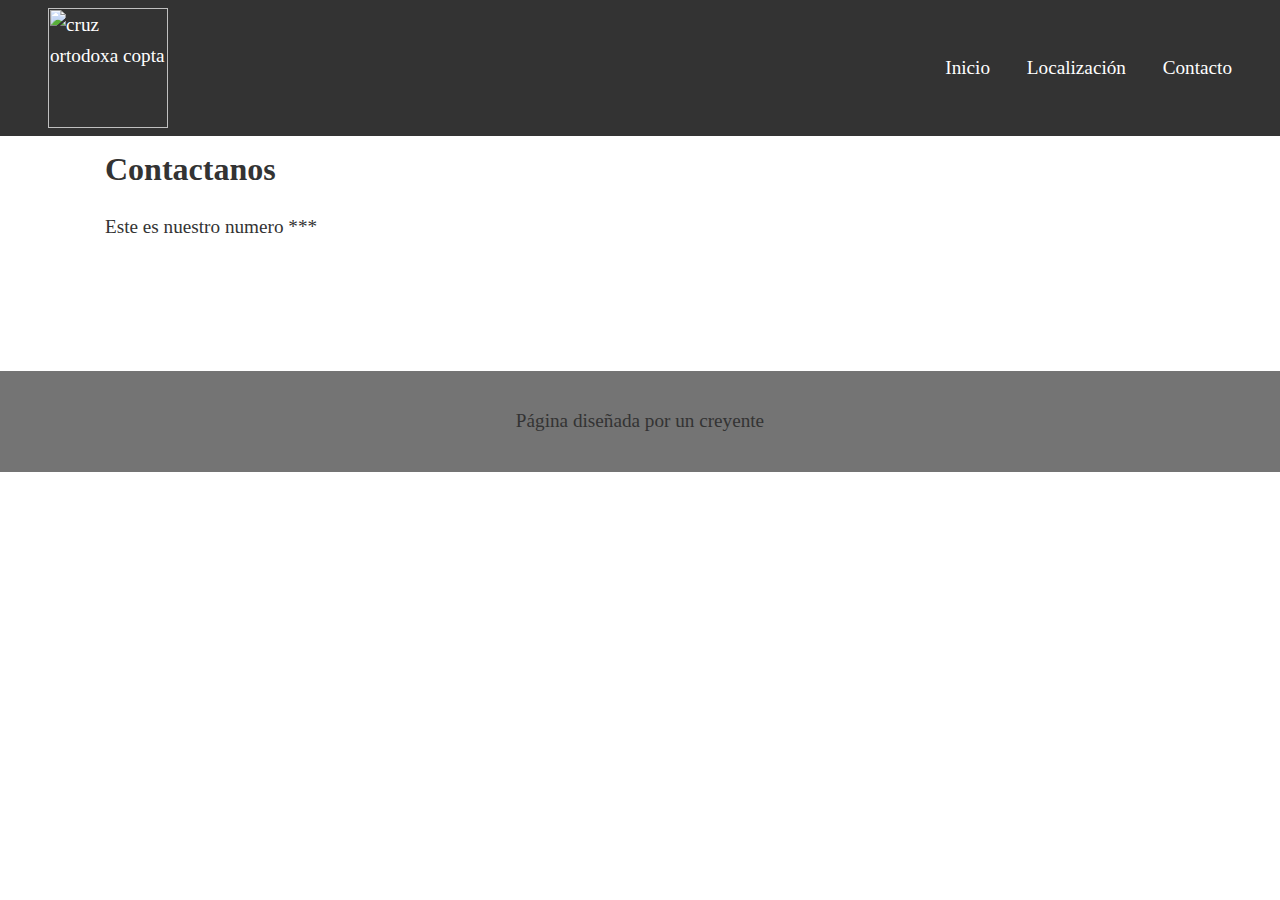
==== commit 6cc49c98: "ultimos retoques" ====
--- a/contact.html
+++ b/contact.html
@@ -1,4 +1,5 @@
-<html>
+<html lang="es">
+
     <head>
         <title>Iglesia Ortodoxa de Valencia</title>
         <meta charset="utf-8">
@@ -6,6 +7,8 @@
         <meta name="description"
             content="Somos la Iglesia ortodoxa de Valencia reuniendo a personas de todo el mundo arabe que quiere rendir culto a Dios">
         <meta name="author" content="A believer">
+        <link rel="icon"
+            href="https://upload.wikimedia.org/wikipedia/commons/thumb/7/71/Coptic_cross.svg/1024px-Coptic_cross.svg.png">
         <link rel="stylesheet" href="css/style.css">
         <link rel="stylesheet" href="css/all.min.css">
         <link rel="stylesheet" href="css/fontawesome.min.css">
@@ -16,8 +19,10 @@
     
         <header class="header">
             <div class="container logo-nav-container">
-                <a href="#" class="logo">LOGO</a>
-                <span class="menu-icon"><i class="fas fa-bars"></i></span>
+                <a href="#"><img
+                        src="https://upload.wikimedia.org/wikipedia/commons/thumb/7/71/Coptic_cross.svg/1024px-Coptic_cross.svg.png"
+                        alt="cruz ortodoxa copta" id="logo" width="120"></a>
+                <span><i class="fas fa-bars" id="menu-icon"></i></span>
                 <nav class="navigation">
                     <ul>
                         <li><a href="index.html">Inicio</a></li>
@@ -27,13 +32,13 @@
                 </nav>
             </div>
         </header>
-    
+
     <main class="main">
 
         <div class="container">
             <h1>Contactanos</h1>
             <div>
-                    <p>Este es nuestro numero *** </p>
+                <p>Este es nuestro numero *** </p>
             </div>
         </div>
     </main>
@@ -44,7 +49,7 @@
     </footer>
 
     <script src="https://code.jquery.com/jquery-3.5.1.min.js"></script>
-    <script src="script.js"></script>
+    <script src="js/script.js"></script>
 </body>
 
 </html>--- a/css/style.css
+++ b/css/style.css
@@ -11,21 +11,18 @@
   line-height: 1.3em;
 }
 
-p {
-  margin-bottom: 1.6em;
-}
 
 
 .container{
-  width: 85%;
-  max-width: 870px;
+  width: 95%;
+  max-width: 1070px;
   margin: 0 auto;
 }
 
 .header{
   background: #333;
   color: white;
-  padding: 2rem 0;
+  padding: 0 0;
   position: fixed;
   z-index: 4;
   left: 0;
@@ -49,10 +46,6 @@
   flex-wrap: wrap;
 }
 
-.logo{
-  letter-spacing: 15px;
-  font-size: 1.3em;
-}
 
 #menu-icon{
   display: none;
@@ -60,7 +53,7 @@
 
 .navigation ul{
   margin: 0;
-  padding: 0;
+  padding: 0 2rem;
   list-style: none;
 }
 .navigation ul li {
@@ -79,6 +72,33 @@
 
   .main {
     padding-top: 8rem;
+  }
+
+  section#banner {
+    width: 100%;
+    height: 100%;
+    background-image: url(img/banner.JPG);
+    background-attachment: fixed;
+    background-position: center center;
+    background-repeat: no-repeat;
+    background-size: cover;
+    z-index:-1;
+    display: flex;
+    justify-content: center;
+    align-items: center;
+  }
+
+  #rectangle{
+    width: 600px;
+    height: 300px;
+    background: rgb(255, 255, 255);
+    display: inline-block;
+    position: absolute;
+    align-items: center;
+  }
+
+  #message{
+    padding: 1rem;
   }
 
   .footer{
@@ -126,16 +146,28 @@
     .navigation ul li a:hover{
       background: #4a4a4a;
     }
+
+    section#banner {
+      width: 100%;
+      background-image: url(img/banner.JPG);
+      background-attachment: fixed;
+      background-position: top center;
+      background-repeat: no-repeat;
+      background-size: cover;
+      z-index:-1;
+      display: flex;
+      justify-content: center;
+      align-items: center;
+    }
 }
 
 /** Aqui comienzan los estilos de location.html **/
 
 #map{
   height: 600px;
-  width: 85%;
+  width: 100%;
   margin-left: auto;
   margin-right: auto;
-  bottom: -50;
 }
 
 /** Aqui comienzan los estilos de contact.html **/
@@ -148,3 +180,4 @@
   position: relative;
   bottom: 0;
   right: 0;
+}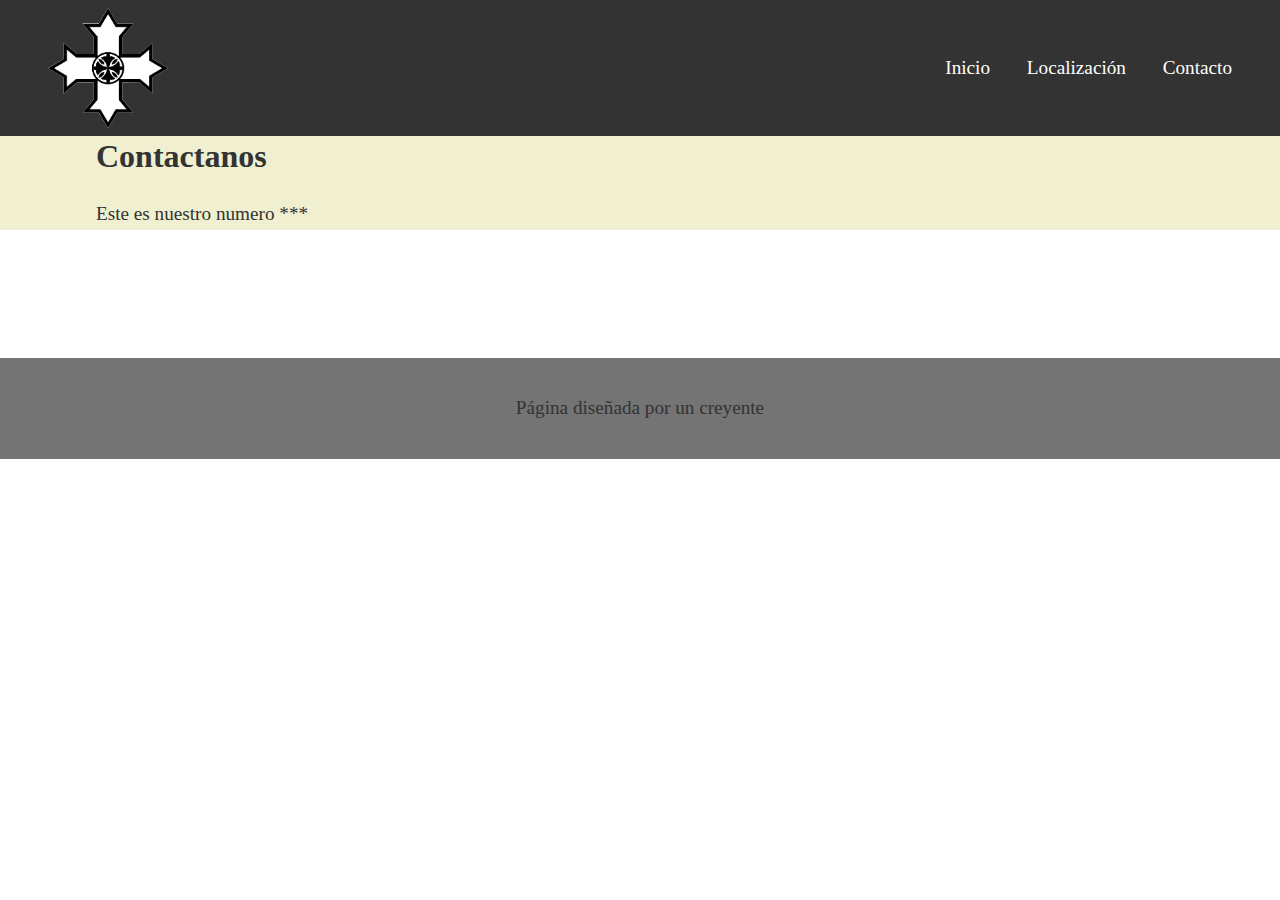
==== commit 72a9af99: "Petición de Carlos" ====
--- a/contact.html
+++ b/contact.html
@@ -8,7 +8,7 @@
             content="Somos la Iglesia ortodoxa de Valencia reuniendo a personas de todo el mundo arabe que quiere rendir culto a Dios">
         <meta name="author" content="A believer">
         <link rel="icon"
-            href="https://upload.wikimedia.org/wikipedia/commons/thumb/7/71/Coptic_cross.svg/1024px-Coptic_cross.svg.png">
+            href="css/img/cruz_made_by_carlos.svg">
         <link rel="stylesheet" href="css/style.css">
         <link rel="stylesheet" href="css/all.min.css">
         <link rel="stylesheet" href="css/fontawesome.min.css">
@@ -20,7 +20,7 @@
         <header class="header">
             <div class="container logo-nav-container">
                 <a href="#"><img
-                        src="https://upload.wikimedia.org/wikipedia/commons/thumb/7/71/Coptic_cross.svg/1024px-Coptic_cross.svg.png"
+                        src="css/img/cruz_made_by_carlos.svg"
                         alt="cruz ortodoxa copta" id="logo" width="120"></a>
                 <span><i class="fas fa-bars" id="menu-icon"></i></span>
                 <nav class="navigation">
--- a/css/style.css
+++ b/css/style.css
@@ -14,8 +14,8 @@
 
 
 .container{
-  width: 95%;
-  max-width: 1070px;
+  width: 85%;
+  max-width: 1270px;
   margin: 0 auto;
 }
 
@@ -42,7 +42,7 @@
   align-items: center;
   width: 100%;
   max-width: 1920px;
-  margin: 0 auto;
+  margin: 0;
   flex-wrap: wrap;
 }
 
@@ -71,17 +71,18 @@
   }
 
   .main {
-    padding-top: 8rem;
+    margin-top: 8.5rem;
+    background-color: rgb(240, 240, 208);
   }
 
   section#banner {
+    height: 100%;
     width: 100%;
-    height: 100%;
     background-image: url(img/banner.JPG);
     background-attachment: fixed;
-    background-position: center center;
+    background-position: top;
     background-repeat: no-repeat;
-    background-size: cover;
+    background-size: 100% auto;
     z-index:-1;
     display: flex;
     justify-content: center;
@@ -89,69 +90,46 @@
   }
 
   #rectangle{
-    width: 600px;
-    height: 300px;
+    width: 50%;
+    height: 25%;
     background: rgb(255, 255, 255);
     display: inline-block;
     position: absolute;
     align-items: center;
   }
 
-  #message{
+  #message {
+    font-size: 2vw;
     padding: 1rem;
+    line-height: auto;
+    margin: 0%;
+    align-content: flex-start;
+    line-height: 150%;
   }
 
   .footer{
     background: #747474;
-    padding: 2rem 0;
+    padding: 1rem 0;
     text-align: center;
-    bottom: 0;
-
-  }
-
-@media only screen and (max-width: 767px){
-
-  .menu-icon{
-    display: block;
-    padding: 0.5rem 2rem;
-    cursor: pointer;
-  }
-  #menu-icon{
-    display: block;
-    padding: 0.5rem 2rem;
-    cursor: pointer;
-  }
-
-  .navigation{
-    width: 100%;
-  }
-
-  .navigation ul{
-    display: none;
-  }
-  .navigation ul.show{
-    display: unset;
-  }
-
-  .navigation ul li {
-    display: block;
-  }
-    .navigation ul li a {
-      display: block;
-      padding: 0.5rem 3rem;
-      transition: all 0.4 linear;
-      border-radius: 5px;
-    }
+    margin-bottom: 0px;
+
+  }
+
   
-    .navigation ul li a:hover{
-      background: #4a4a4a;
-    }
-
+
+  @media only screen and (min-width: 1060px){
+    #message {
+      font-size: 1.5vw;
+    }
+  }
+
+  @media only screen and (max-width: 813px){
     section#banner {
+      height: 100%;
       width: 100%;
       background-image: url(img/banner.JPG);
       background-attachment: fixed;
-      background-position: top center;
+      background-position-y: 0px;
       background-repeat: no-repeat;
       background-size: cover;
       z-index:-1;
@@ -159,6 +137,47 @@
       justify-content: center;
       align-items: center;
     }
+  }
+
+@media only screen and (max-width: 767px){
+
+  .menu-icon{
+    display: block;
+    padding: 0.5rem 2rem;
+    cursor: pointer;
+  }
+  #menu-icon{
+    display: block;
+    padding: 0.5rem 2rem;
+    cursor: pointer;
+  }
+
+  .navigation{
+    width: 100%;
+  }
+
+  .navigation ul{
+    display: none;
+  }
+  .navigation ul.show{
+    display: unset;
+  }
+
+  .navigation ul li {
+    display: block;
+  }
+    .navigation ul li a {
+      display: block;
+      padding: 0.5rem 3rem;
+      transition: all 0.4 linear;
+      border-radius: 5px;
+    }
+  
+    .navigation ul li a:hover{
+      background: #4a4a4a;
+    }
+
+    
 }
 
 /** Aqui comienzan los estilos de location.html **/
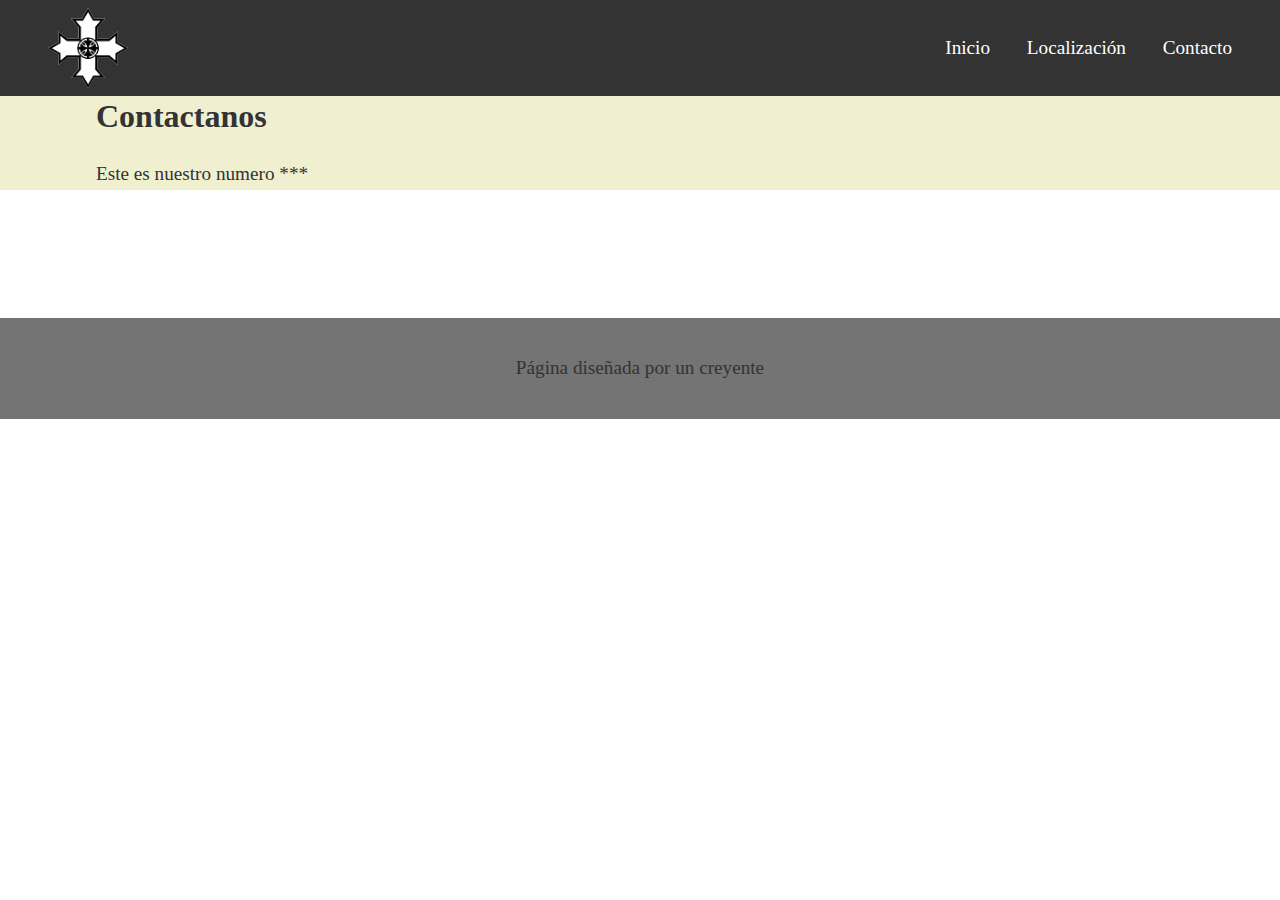
==== commit 62e2e127: "otra peticion de carlos" ====
--- a/contact.html
+++ b/contact.html
@@ -21,7 +21,7 @@
             <div class="container logo-nav-container">
                 <a href="#"><img
                         src="css/img/cruz_made_by_carlos.svg"
-                        alt="cruz ortodoxa copta" id="logo" width="120"></a>
+                        alt="cruz ortodoxa copta" id="logo" width="80"></a>
                 <span><i class="fas fa-bars" id="menu-icon"></i></span>
                 <nav class="navigation">
                     <ul>
--- a/css/style.css
+++ b/css/style.css
@@ -71,7 +71,11 @@
   }
 
   .main {
-    margin-top: 8.5rem;
+    margin-top: 6rem;
+    background-color: rgb(240, 240, 208);
+  }
+  .main-location {
+    margin-top: 6rem;
     background-color: rgb(240, 240, 208);
   }
 
